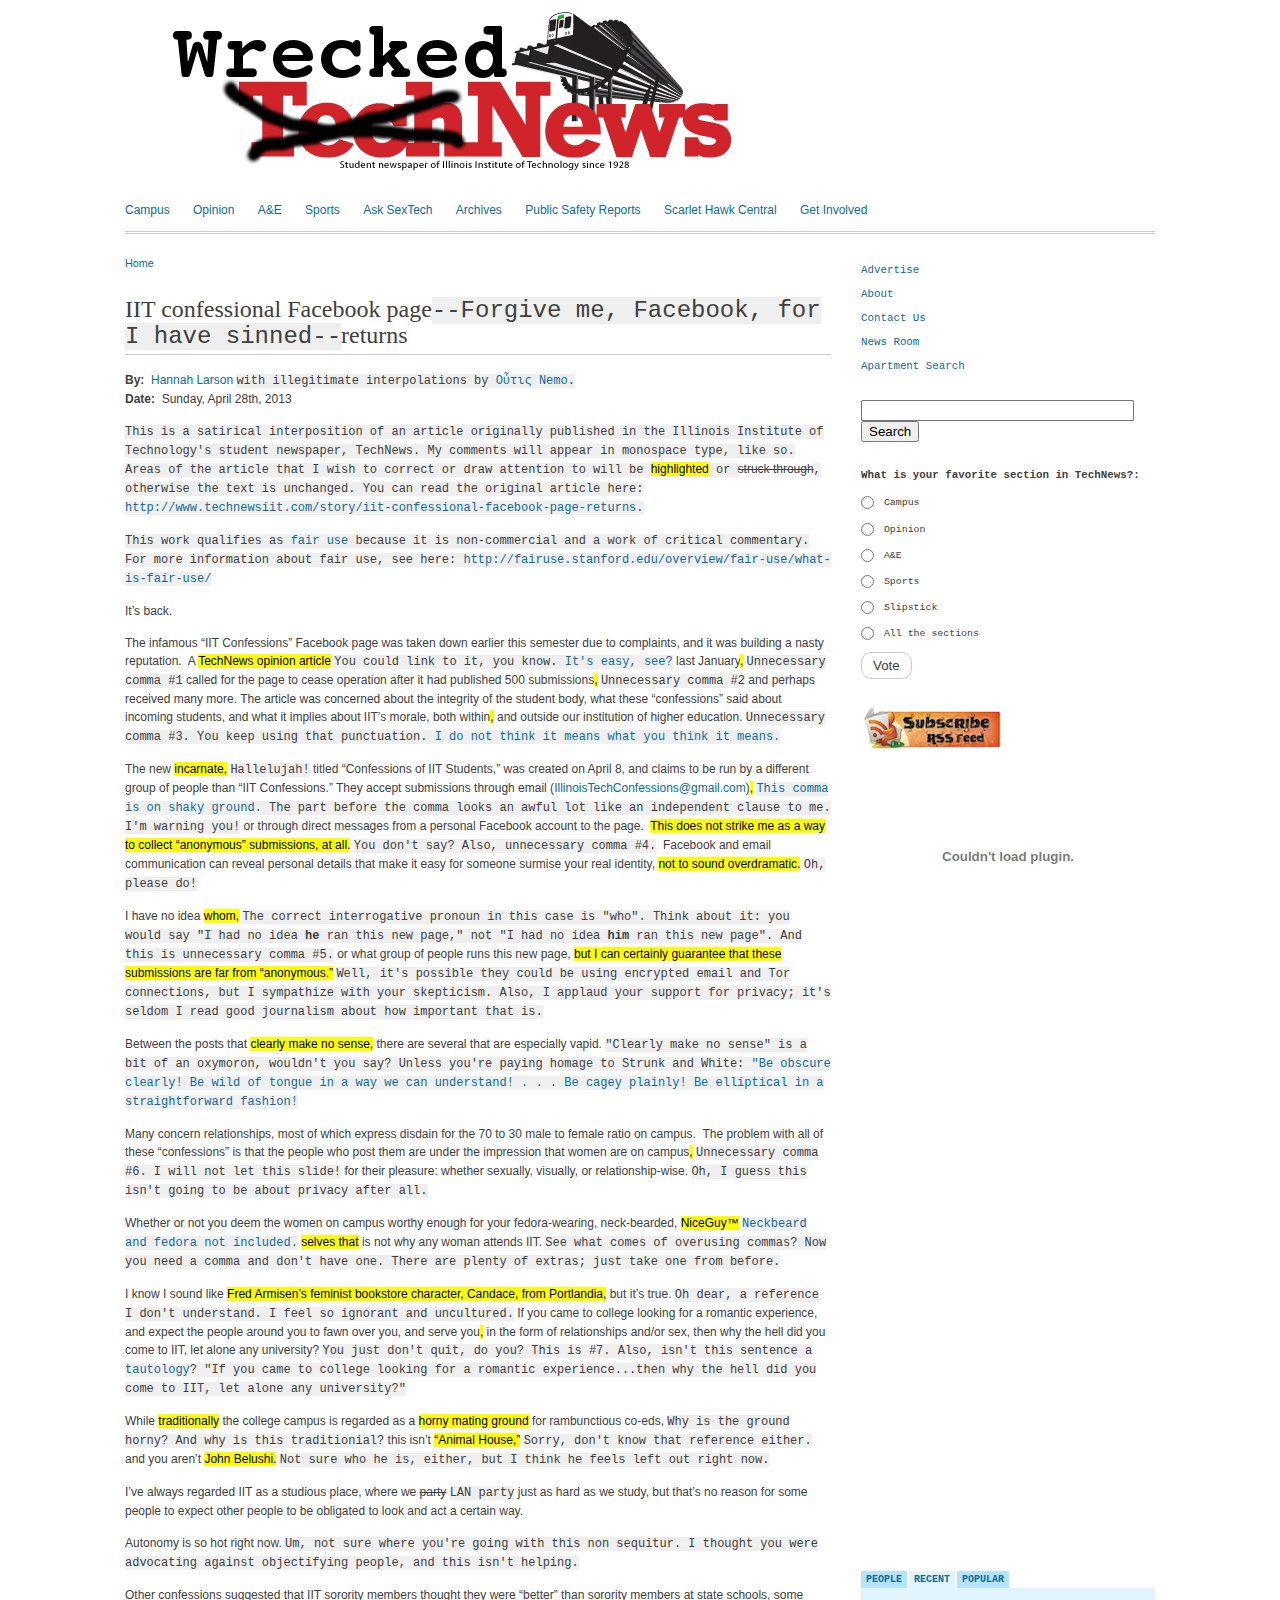
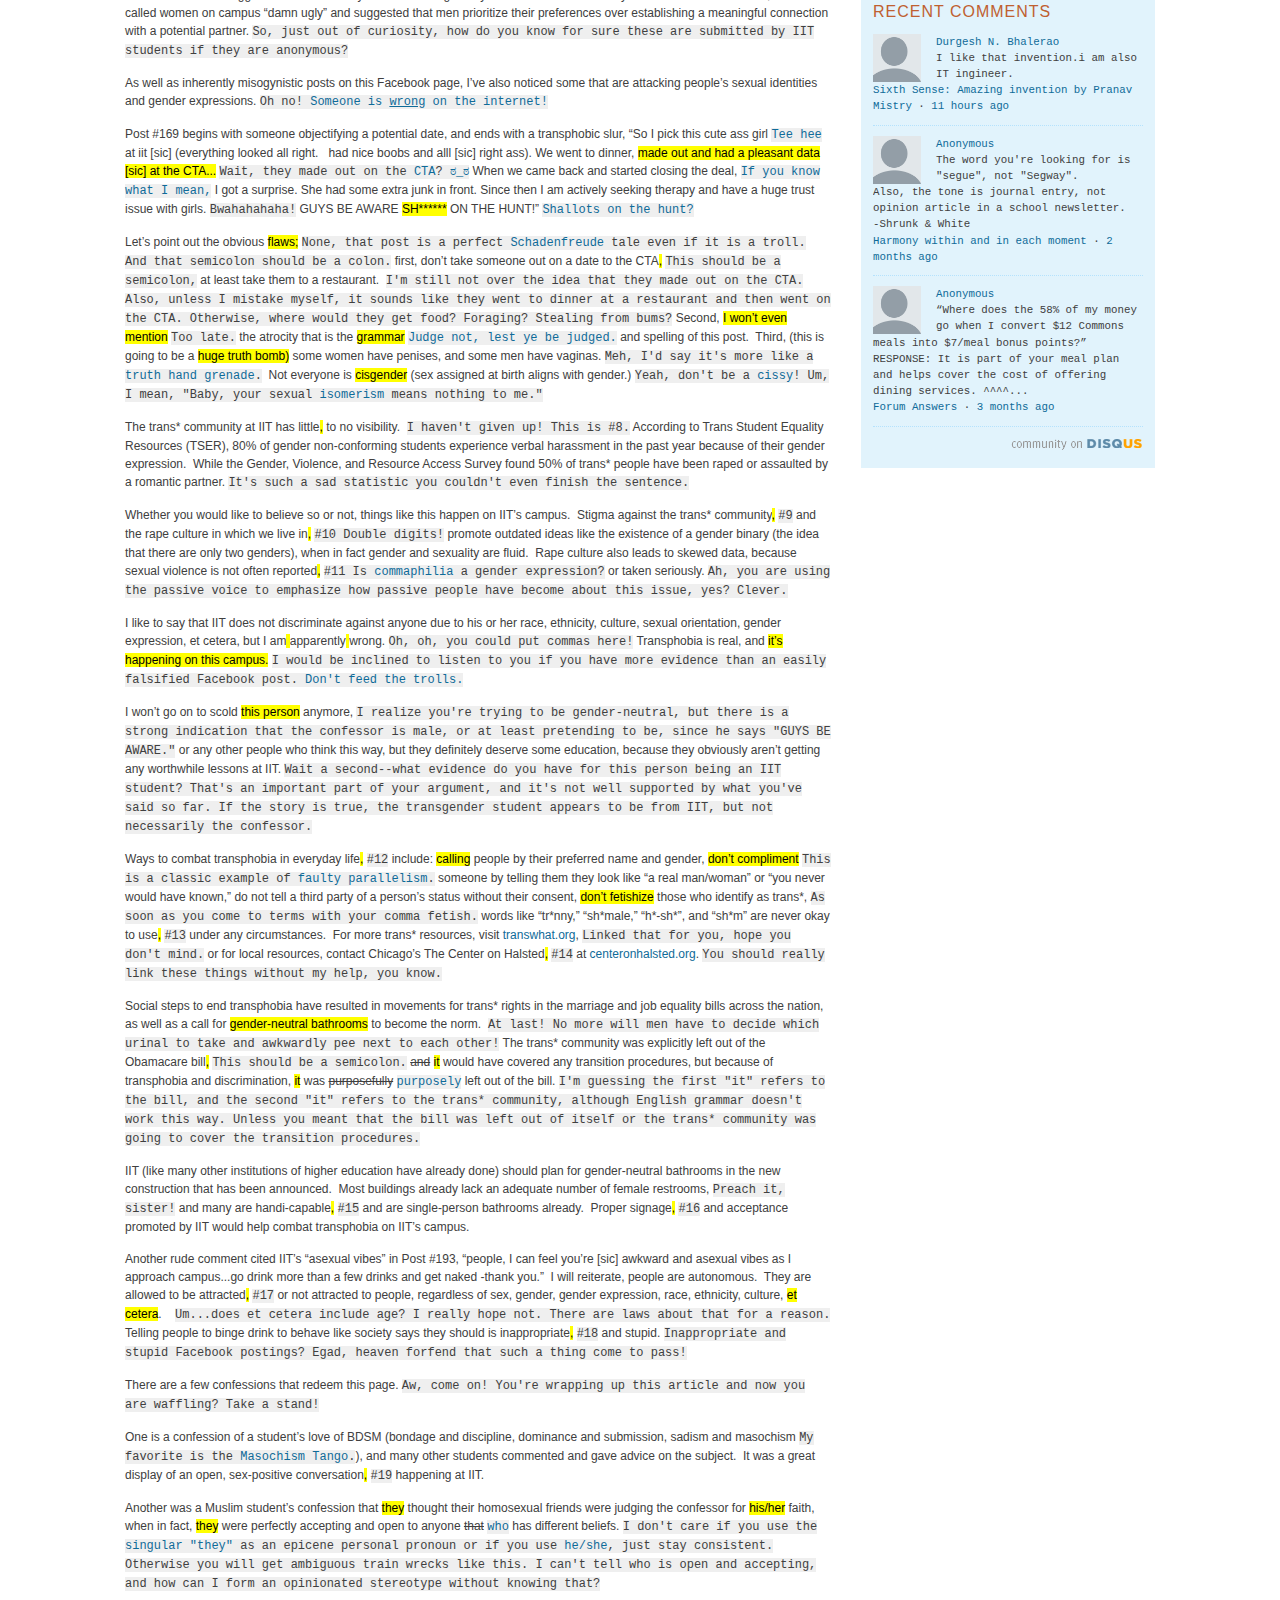
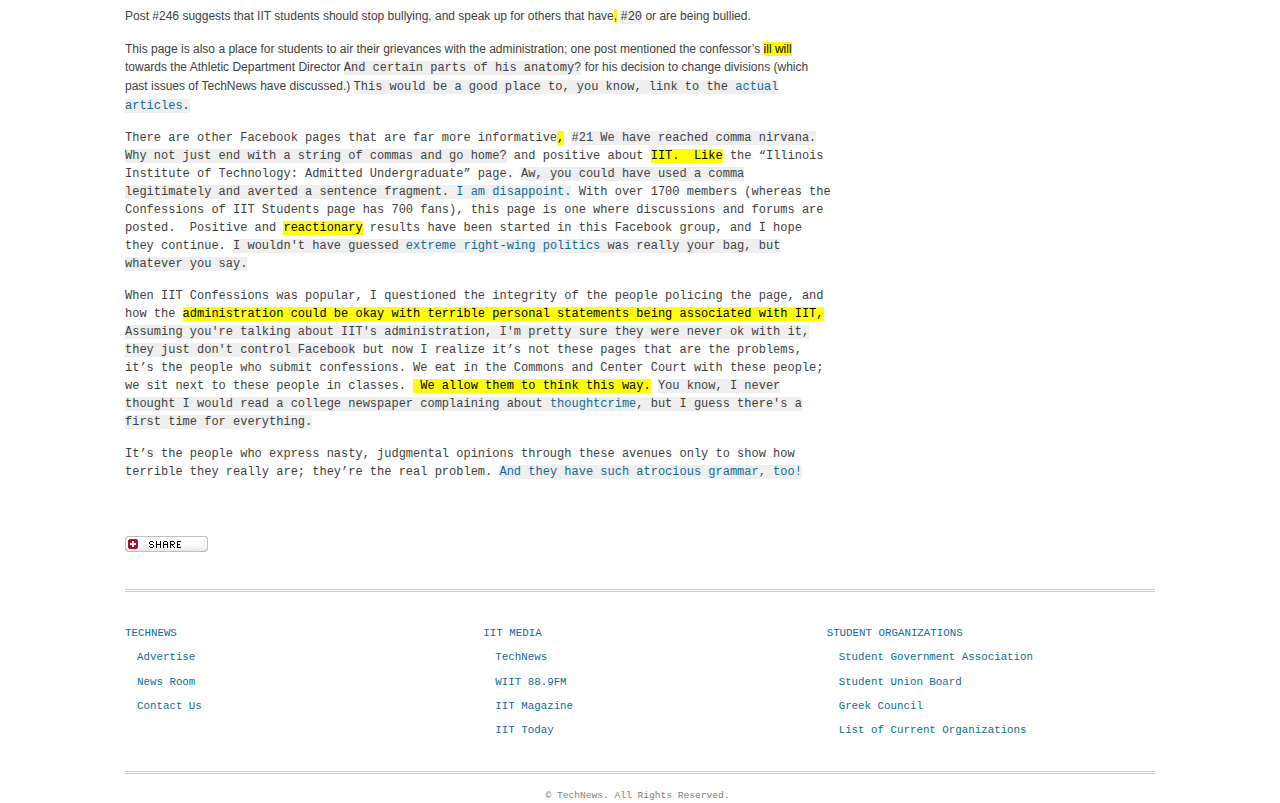
==== index.html @ a875555e "Changed html file title to index.html" ====
<!DOCTYPE html PUBLIC "-//W3C//DTD XHTML 1.0 Strict//EN" "http://www.w3.org/TR/xhtml1/DTD/xhtml1-strict.dtd">
<html class="js" xmlns="http://www.w3.org/1999/xhtml" xml:lang="en" dir="ltr" lang="en"><head>
<meta http-equiv="Content-Type" content="text/html; charset=UTF-8">
  <meta http-equiv="Content-Type" content="text/html; charset=UTF-8">
<meta name="Generator" content="ProsePoint">
<link rel="shortcut icon" href="tarski_favicon_1.png" type="image/x-icon">
  <title>IIT confessional Facebook page--Forgive me, Facebook, for I have sinned--returns | TechNews</title>
  <link type="text/css" rel="stylesheet" media="all" href="IIT%20confessional%20Facebook%20page%20returns%20%7C%20TechNews_files/reset.css">
  <link type="text/css" rel="stylesheet" media="all" href="IIT%20confessional%20Facebook%20page%20returns%20%7C%20TechNews_files/css_50f32ab5a71eb4689eb0b2d99bb1cc4f.css">
<link type="text/css" rel="stylesheet" media="print" href="IIT%20confessional%20Facebook%20page%20returns%20%7C%20TechNews_files/css_283ae2c595a7098340499dfb0616743c.css">
  <style type="text/css" media="all">html { font-size: 12px; } #header, #header-menu, #main, #footer { width: 100%; min-width: 1000px; max-width: 1030px;} code{font-size:11}</style>
  <!--[if lte IE 8]>
  <link type="text/css" rel="stylesheet" href="/themes/tarski/ie8.css" media="all" />
  <![endif]-->

  <!--[if lte IE 7]>
  <link type="text/css" rel="stylesheet" href="/themes/tarski/ie7.css" media="all" />
  <![endif]-->
  </head>
<body class="not-front not-logged-in page-node node-type-story  one-sidebar none cron-check-processed">

  <div id="skip-link">
      <a href="#main-content">Skip to main content</a>
  </div>
<div id="header-wrapper"><div id="header"><a href="http://www.technewsiit.com/"><img src="IIT%20confessional%20Facebook%20page%20returns%20%7C%20TechNews_files/TechNews.png"></a></div></div>
  
      <div id="header-menu">
      <div id="block-menu-primary-links" class="block block-menu">
  <div class="inner">
  

    <div class="content">
      <ul class="menu"><li class="leaf first"><a href="http://www.technewsiit.com/news/campus" title="Campus News">Campus</a></li>
<li class="leaf"><a href="http://www.technewsiit.com/news/opinion" title="Opinion">Opinion</a></li>
<li class="leaf"><a href="http://www.technewsiit.com/news/ae" title="Arts &amp; Entertainment News">A&amp;E</a></li>
<li class="leaf"><a href="http://www.technewsiit.com/news/sports" title="Sports News">Sports</a></li>
<li class="leaf"><a href="http://www.technewsiit.com/ask-sextech" title="">Ask SexTech</a></li>
<li class="leaf"><a href="http://www.technewsiit.com/archives" title="Archives">Archives</a></li>
<li class="leaf"><a href="http://blogs.iit.edu/public_safety/" title="">Public Safety Reports</a></li>
<li class="leaf"><a href="http://shc.iit.edu/" title="">Scarlet Hawk Central</a></li>
<li class="leaf last"><a href="http://www.technewsiit.com/get-involved" title="">Get Involved</a></li>
</ul>    </div>
  </div>
</div>
    </div>
  

  <div id="main-wrapper">
    <div id="main">

      <div id="main-columns" class="clearfix">
        
<div id="content-wrapper">
  <div id="content" class="first">
    <div id="breadcrumb"><div class="breadcrumb"><a href="http://www.technewsiit.com/">Home</a></div></div>        
    <a id="main-content"></a>
    

    
        <div id="block-adsense_managed-0" class="block block-adsense_managed">
  <div class="inner">
  

    <div class="content">
      <div style="text-align:left"><div class="adsense adsense_managed">
</div></div>    </div>
  </div>
</div>
    <div id="node-3704" class="node">

  <div class="node-header">

          <h1 class="node-title">IIT confessional Facebook page<code>--Forgive me, Facebook, for I have sinned--</code>returns</h1>
        
    
  </div> <!-- /.node-header -->

  <div class="content">
        <!-- google_ad_section_start --><div class="field field-type-nodereference field-field-source">
    <div class="field-items">
            <div class="field-item odd">
                      <div class="field-label-inline-first">
              By:&nbsp;</div>
                    <a href="http://www.technewsiit.com/source/hannah-larson">Hannah Larson</a> <code>with illegitimate interpolations by <a href="http://en.wikipedia.org/wiki/Outis">Οὖτις</a> <a href="http://en.wikipedia.org/wiki/Nemo">Nemo</a>.</code></div>
        </div>
</div>
<div class="field field-type-date field-field-date">
    <div class="field-items">
            <div class="field-item odd">
                      <div class="field-label-inline-first">
              Date:&nbsp;</div>
                    <span class="date-display-single">Sunday, April 28th, 2013</span>        </div>
        </div>
</div>
<p class="p1"><span class="s1"><code>This is a satirical interposition of an article originally published in the Illinois Institute of Technology's student newspaper, TechNews. My comments will appear in monospace type, like so. Areas of the article that I wish to correct or draw attention to will be </code><mark>highlighted</mark><code> or </code><del>struck through</del><code>, otherwise the text is unchanged.  You can read the original article here: <a href="http://www.technewsiit.com/story/iit-confessional-facebook-page-returns">http://www.technewsiit.com/story/iit-confessional-facebook-page-returns</a>.</code></span></p>
<p class="p1"><span class="s1"><code>This work qualifies as <a href="http://www.copyright.gov/fls/fl102.html">fair use</a> because it is non-commercial and a work of critical commentary. For more information about fair use, see here: <a href="http://fairuse.stanford.edu/overview/fair-use/what-is-fair-use/">http://fairuse.stanford.edu/overview/fair-use/what-is-fair-use/</a></code></span></p>
<p class="p1"><span class="s1">It’s back.</span></p>
<p class="p1"><span class="s1">The infamous “IIT Confessions” Facebook 
page was taken down earlier this semester due to complaints, and it was 
building a nasty reputation.&nbsp; A <mark>TechNews opinion article</mark> <code>You could link to it, you know.  <a href="http://technewsiit.com/story/what-i-learned-iit-confessions">It's easy, see?</a></code> last 
January<mark>,</mark> <code>Unnecessary comma #1</code> called for the page to cease operation after it had published 
500 submissions<mark>,</mark> <code>Unnecessary comma #2</code> and perhaps received many more.  The article was 
concerned about the integrity of the student body, what these 
“confessions” said about incoming students, and what it implies about 
IIT’s morale, both within<mark>,</mark> and outside our institution of higher 
education. <code>Unnecessary comma #3. You keep using that punctuation. <a href="http://knowyourmeme.com/memes/you-keep-using-that-word-i-do-not-think-it-means-what-you-think-it-means">I do not think it means what you think it means.</a></code></span></p>
<p class="p1"><span class="s1">The new <mark>incarnate,</mark> <code>Hallelujah!</code> titled “Confessions of
 IIT Students,” was created on April 8, and claims to be run by a 
different group of people than “IIT Confessions.” They accept 
submissions through email (<a href="mailto:IllinoisTechConfessions@gmail.com"><span class="s2">IllinoisTechConfessions@gmail.com</span></a>)<mark>,</mark> <code><a href="http://www.chompchomp.com/terms/coordinatingconjunction.htm">This comma is on shaky ground.</a> The part before the comma looks an awful lot like an independent clause to me. I'm warning you!</code>
 or through direct messages from a personal Facebook account to the 
page.&nbsp; <mark>This does not strike me as a way to collect “anonymous” 
submissions, at all.</mark> <code>You don't say? Also, unnecessary comma #4.</code>&nbsp; Facebook and email communication can reveal 
personal details that make it easy for someone surmise your real 
identity, <mark>not to sound overdramatic.</mark> <code>Oh, please do!</code></span></p>
<p class="p1"><span class="s1">I have no idea <mark>whom,</mark> <code>The correct interrogative pronoun in this case is "who". Think about it: you would say "I had no idea <b>he</b> ran this new page," not "I had no idea <b>him</b> ran this new page". And this is unnecessary comma #5.</code> or what group of 
people runs this new page, <mark>but I can certainly guarantee that these 
submissions are far from “anonymous.”</mark> <code>Well, it's possible they could be using encrypted email and Tor connections, but I sympathize with your skepticism. Also, I applaud your support for privacy; it's seldom I read good journalism about how important that is.</code></span></p>
<p class="p1"><span class="s1">Between the posts that <mark>clearly make no sense,</mark> there are several that are especially vapid.
<code>"Clearly make no sense" is a bit of an oxymoron, wouldn't you say? Unless you're paying homage to Strunk and White: <a href="http://www.npr.org/templates/story/story.php?storyId=103140512">"Be obscure clearly! Be wild of tongue in a way we can understand! . . . Be cagey plainly! Be elliptical in a straightforward fashion!</a></code>
</span></p>
<p class="p1"><span class="s1">Many concern relationships, most of which
 express disdain for the 70 to 30 male to female ratio on campus.&nbsp; 
The problem with all of these “confessions” is that the people who post 
them are under the impression that women are on campus<mark>,</mark> <code>Unnecessary comma #6. I will not let this slide!</code> for their 
pleasure: whether sexually, visually, or relationship-wise.</mark> <code>Oh, I guess this isn't going to be about privacy after all.</code></span></p>
<p class="p1"><span class="s1">Whether or not you deem the women on 
campus worthy enough for your fedora-wearing, neck-bearded, <mark>NiceGuy™</mark> <code><a href="http://tmsearch.uspto.gov/ImageAgent/ImageAgentProxy?getImage=85916484">Neckbeard and fedora not included.</a></code>
<mark>selves that</mark> is not why any woman attends IIT. <code>See what comes of overusing commas? Now you need a comma and don't have one. There are plenty of extras; just take one from before.</code> </span></p>
<p class="p1"><span class="s1">I know I sound like <mark>Fred Armisen’s 
feminist bookstore character, Candace, from Portlandia,</mark> but it’s 
true.&nbsp;<code>Oh dear, a reference I don't understand. I feel so ignorant and uncultured.</code> If you came to college looking for a romantic experience, 
and expect the people around you to fawn over you, and serve you<mark>,</mark>  in the
 form of relationships and/or sex, then why the hell did you come to 
IIT, let alone any university? <code>You just don't quit, do you? This is #7. Also, isn't this sentence a <a href="https://en.wikipedia.org/wiki/Tautology_(grammar)">tautology</a>? "If you came to college looking for a romantic experience...then why the hell did you come to IIT, let alone any university?"</code></span></p>
<p class="p1"><span class="s1">While <mark>traditionally</mark> the college campus is
 regarded as a <mark>horny mating ground</mark> for rambunctious co-eds, <code>Why is the ground horny? And why is this traditionial?</code>  this isn’t 
<mark>“Animal House,”</mark> <code>Sorry, don't know that reference either.</code> and you aren’t <mark>John Belushi.</mark> <code>Not sure who he is, either, but I think he feels left out right now.</code></span></p>
<p class="p1"><span class="s1">I’ve always regarded IIT as a studious 
place, where we <del>party</del> <code>LAN party</code> just as hard as we study, but that’s no reason for
 some people to expect other people to be obligated to look and act a 
certain way.</span></p>
<p class="p1"><span class="s1">Autonomy is so hot right now. <code>Um, not sure where you're going with this non sequitur. I thought you were advocating against objectifying people, and this isn't  helping.</code></span></p>
<p class="p1"><span class="s1">Other confessions suggested that IIT 
sorority members thought they were “better” than sorority members at 
state schools, some called women on campus “damn ugly” and suggested 
that men prioritize their preferences over establishing a meaningful 
connection with a potential partner. <code>So, just out of curiosity, how do you know for sure these are submitted by IIT students if they are anonymous?</code></span></p>
<p class="p1"><span class="s1">As well as inherently misogynistic posts 
on this Facebook page, I’ve also noticed some that are attacking 
people’s sexual identities and gender expressions. <code>Oh no! <a href="http://xkcd.com/386/">Someone is <u>wrong</u> on the internet!</a></code></span></p>
<p class="p1"><span class="s1">Post #169 begins with someone 
objectifying a potential date, and ends with a transphobic slur, “So I 
pick this cute ass girl <code><a href="http://xkcd.com/37/">Tee hee</a></code> at iit [sic] (everything looked all right. 
&nbsp; had nice boobs and alll [sic] right ass). We went to dinner, <mark>made
 out and had a pleasant data [sic] at the CTA...</mark> <code>Wait, they made out on the <a href="http://www.transitchicago.com/">CTA</a>? <a href="http://knowyourmeme.com/memes/%E0%B2%A0_%E0%B2%A0-look-of-disapproval">ಠ_ಠ</a></code> When we came back and 
started closing the deal, <code><a href="http://knowyourmeme.com/memes/if-you-know-what-i-mean">If you know what I mean,</a></code> I got a surprise. She had some extra junk in 
front. Since then I am actively seeking therapy and have a huge trust 
issue with girls. <code>Bwahahahaha!</code> GUYS BE AWARE <mark>SH******</mark> ON THE HUNT!” <code><a href="shallots-on-the-hunt.jpg">Shallots on the hunt?</a></code></span></p>
<p class="p1"><span class="s1">Let’s point out the obvious <mark>flaws;</mark> <code>None, that post is a perfect <a href="https://en.wikipedia.org/wiki/Schadenfreude">Schadenfreude</a> tale even if it is a troll. And that semicolon should be a colon.</code> first,
 don’t take someone out on a date to the CTA<mark>,</mark> <code>This should be a semicolon,</code> at least take them to a 
restaurant.&nbsp; <code>I'm still not over the idea that they made out on the CTA.  Also, unless I mistake myself, it sounds like they went to dinner at a restaurant and then went on the CTA. Otherwise, where would they get food? Foraging? Stealing from bums?</code> Second, <mark>I won’t even mention</mark> <code>Too late.</code> the atrocity that is the 
<mark>grammar</mark> <code><a href="http://www.biblegateway.com/passage/?search=Matthew+7%3A1-3&version=KJV">Judge not, lest ye be judged.</a></code> and spelling of this post.&nbsp; Third, (this is going to be a 
<mark>huge truth bomb)</mark>  some women have penises, and some men have 
vaginas. <code>Meh, I'd say it's more like a <a href="http://www.clubi.ie/exalted/holyhand.htm">truth hand grenade</a>.</code>&nbsp; Not everyone is <mark>cisgender</mark> (sex assigned at birth aligns 
with gender.) <code>Yeah, don't be a <a href="http://www.thefreedictionary.com/cissy">cissy</a>! Um, I mean, "Baby, your sexual <a href="https://en.wikipedia.org/wiki/Cis%E2%80%93trans_isomerism">isomerism</a> means nothing to me."</code></span></p>
<p class="p1"><span class="s1">The trans* community at IIT has little<mark>,</mark> 
to no visibility.&nbsp; <code>I haven't given up! This is #8.</code> According to Trans Student Equality Resources 
(TSER), 80% of gender non-conforming students experience verbal 
harassment in the past year because of their gender expression.&nbsp; 
While the Gender, Violence, and Resource Access Survey found 50% of 
trans* people have been raped or assaulted by a romantic partner. <code>It's such a sad statistic you couldn't even finish the sentence.</code></span></p>
<p class="p1"><span class="s1">Whether you would like to believe so or 
not, things like this happen on IIT’s campus.&nbsp; Stigma against the 
trans* community<mark>,</mark> <code>#9</code> and the rape culture in which we live in<mark>,</mark> <code>#10 Double digits!</code> promote 
outdated ideas like the existence of a gender binary (the idea that 
there are only two genders), when in fact gender and sexuality are 
fluid.&nbsp; Rape culture also leads to skewed data, because sexual 
violence is not often reported<mark>,</mark> <code>#11 Is <a href="http://books.google.co.in/books?id=c3ETv37GqfcC&lpg=PA69&ots=TrY6J4sLl-&dq=commaphilia%20eats%2C%20shoots%2C%20and%20leaves&pg=PA69#v=onepage&q=commaphilia&f=false">commaphilia</a> a gender expression?</code> or taken seriously. <code>Ah, you are using the passive voice to emphasize how passive people have become about this issue, yes? Clever.</code></span></p>
<p class="p1"><span class="s1">I like to say that IIT does not 
discriminate against anyone due to his or her race, ethnicity, culture, 
sexual orientation, gender expression, et cetera, but I am<mark> </mark>apparently<mark> </mark>wrong.&nbsp;<code>Oh, oh, you could put commas here!</code>
Transphobia is real, and <mark>it’s happening on this campus.</mark> <code>I would be inclined to listen to you if you have more evidence than an easily falsified Facebook post. <a href="http://www.urbandictionary.com/define.php?term=feeding%20the%20trolls&defid=932451">Don't feed the trolls.</a></code></span></p>
<p class="p1"><span class="s1">I won’t go on to scold <mark>this person</mark> anymore, <code>I realize you're trying to be gender-neutral, but there is a strong indication that the confessor is male, or at least pretending to be, since he says "GUYS BE AWARE."</code>
or any other people who think this way, but they definitely 
deserve some education, because they obviously aren’t getting any 
worthwhile lessons at IIT. <code>Wait a second--what evidence do you have for this person being an IIT student? That's an important part of your argument, and it's not well supported by what you've said so far. If the story is true, the transgender student appears to be from IIT, but not necessarily the confessor.</code></span></p>
<p class="p1"><span class="s1">Ways to combat transphobia in everyday 
life<mark>,</mark> <code>#12</code> include: <mark>calling</mark> people by their preferred name and gender, <mark>don’t 
compliment</mark> <code>This is a classic example of <a href="https://en.wikipedia.org/wiki/Parallelism_(grammar)">faulty parallelism</a>.</code> someone by telling them they look like “a real man/woman” or 
“you never would have known,” do not tell a third party of a person’s 
status without their consent, <mark>don’t fetishize</mark>  those who identify as trans*, <code>As soon as you come to terms with your comma fetish.</code>
words like “tr*nny,” “sh*male,” “h*-sh*”, and “sh*m” are never 
okay to use<mark>,</mark> <code>#13</code> under any circumstances.&nbsp; For more trans* resources, 
visit <a href=http://transwhat.org/>transwhat.org</a>, <code>Linked that for you, hope you don't mind.</code> or for local resources, contact Chicago’s The 
Center on Halsted<mark>,</mark> <code>#14</code> at <a href="http://centeronhalsted.org/">centeronhalsted.org</a>. <code>You should really link these things without my help, you know.</code></span></p>
<p class="p1"><span class="s1">Social steps to end transphobia have 
resulted in movements for trans* rights in the marriage and job equality
 bills across the nation, as well as a call for <mark>gender-neutral bathrooms</mark>
 to become the norm.&nbsp; <code>At last! No more will men have to decide which urinal to take and awkwardly pee next to each other!</code> The trans* community was explicitly left out 
of the Obamacare bill<mark>,</mark> <code>This should be a semicolon.</code> <del>and</del> <mark>it</mark> would have covered any transition 
procedures, but because of transphobia and discrimination, <mark>it</mark> was 
<del>purposefully</del> <code><a href="http://www.quickanddirtytips.com/education/grammar/purposely-versus-purposefully?page=all">purposely</a></code> left out of the bill. <code>I'm guessing the first "it" refers to the bill, and the second "it" refers to the trans* community, although English grammar doesn't work this way. Unless you meant that the bill was left out of itself or the trans* community was going to cover the transition procedures.</code></span></p>
<p class="p1"><span class="s1">IIT (like many other institutions of 
higher education have already done) should plan for gender-neutral 
bathrooms in the new construction that has been announced.&nbsp; Most 
buildings already lack an adequate number of female restrooms, <code>Preach it, sister!</code> and many 
are handi-capable<mark>,</mark> <code>#15</code> and are single-person bathrooms already.&nbsp; Proper
 signage<mark>,</mark> <code>#16</code> and acceptance promoted by IIT would help combat transphobia 
on IIT’s campus.</span></p>
<p class="p1"><span class="s1">Another rude comment cited IIT’s “asexual
 vibes” in Post #193, “people, I can feel you’re [sic] awkward and 
asexual vibes as I approach campus...go drink more than a few drinks and
 get naked -thank you.”&nbsp; I will reiterate, people are 
autonomous.&nbsp; They are allowed to be attracted<mark>,</mark> <code>#17</code> or not attracted to 
people, regardless of sex, gender, gender expression, race, ethnicity, 
culture, <mark>et cetera</mark>.&nbsp; &nbsp; <code>Um...does et cetera include age? I really hope not. There are laws about that for a reason.</code> Telling people to binge drink to behave
 like society says they should is inappropriate<mark>,</mark> <code>#18</code> and stupid. <code>Inappropriate and stupid Facebook postings? Egad, heaven forfend that such a thing come to pass!</code></span></p>
<p class="p1"><span class="s1">There are a few confessions that redeem this page. <code>Aw, come on! You're wrapping up this article and now you are waffling? Take a stand!</code></span></p>
<p class="p1"><span class="s1">One is a confession of a student’s love 
of BDSM (bondage and discipline, dominance and submission, sadism and 
masochism <code>My favorite is the <a href="http://www.youtube.com/watch?v=TytGOeiW0aE">Masochism Tango</a>.</code>), and many other students commented and gave advice on the 
subject.&nbsp; It was a great display of an open, sex-positive 
conversation<mark>,</mark> <code>#19</code> happening at IIT. </span></p>
<p class="p1"><span class="s1">Another was a Muslim student’s confession
 that <mark>they</mark> thought their homosexual friends were judging the confessor 
for <mark>his/her</mark> faith, when in fact, <mark>they</mark> were perfectly accepting and open 
to anyone <del>that</del> <code><a href="http://english.stackexchange.com/questions/427/should-you-use-who-or-that-when-talking-about-multiple-people-doing-somethin">who</a></code> has different beliefs. <code>I don't care if you use the <a href="http://en.wikipedia.org/wiki/Singular_they">singular "they"</a> as an epicene personal pronoun or if you use <a href="http://en.wikipedia.org/wiki/Gender-specific_and_gender-neutral_pronouns#He_or_she.2C_.28s.29he.2C_etc.">he/she</a>, just stay consistent. Otherwise you will get ambiguous train wrecks like this. I can't tell who is open and accepting, and how can I form an opinionated stereotype without knowing that?</code></span></p>
<p class="p1"><span class="s1">Post #246 suggests that IIT students should stop bullying, and speak up for others that have<mark>,</mark> <code>#20</code> or are being bullied.</span></p>
<p class="p1"><span class="s1">This page is also a place for students to
 air their grievances with the administration; one post mentioned the 
confessor’s <mark>ill will</mark>  towards the Athletic Department Director <code>And certain parts of his anatomy?</code> for his 
decision to change divisions (which past issues of TechNews have 
discussed.) <code>This would be a good place to, you know, link to the <a href="http://www.technewsiit.com/story/president-provost-open-forum">actual</a> <a href="http://technewsiit.com/story/president-provost-forum-focuses-budgetary-concerns">articles</a>.</span></p>
<p class="p1"><span class="s1">There are other Facebook pages that are 
far more informative<mark>,</mark> <code>#21 We have reached comma nirvana. Why not just end with a string of commas and go home?</code> and positive about <mark>IIT.&nbsp; Like</mark>  the “Illinois 
Institute of Technology: Admitted Undergraduate” page.&nbsp;<code>Aw, you could have used a comma legitimately and averted a sentence fragment. <a href="http://knowyourmeme.com/memes/son-i-am-disappoint">I am disappoint.</a></code> With over 
1700 members (whereas the Confessions of IIT Students page has 700 
fans), this page is one where discussions and forums are posted.&nbsp; 
Positive and <mark>reactionary</mark> results have been started in this Facebook 
group, and I hope they continue. <code>I wouldn't have guessed <a href="http://www.wordnik.com/words/reactionary">extreme right-wing politics</a> was really your bag, but whatever you say.</code></span></p>
<p class="p1"><span class="s1">When IIT Confessions was popular, I 
questioned the integrity of the people policing the page, and how the 
<mark>administration could be okay with  terrible personal statements being 
associated with IIT,</mark> <code>Assuming you're talking about IIT's administration, I'm pretty sure they were never ok with it, they just don't control Facebook</code>
but now I realize it’s not these pages that are the
 problems, it’s the people who submit confessions. </span>We eat in the 
Commons and Center Court with these people; we sit next to these people 
in classes. <mark>&nbsp;We allow them to think this way.</mark> <code>You know, I never thought I would read a college newspaper complaining about <a href="http://en.wikipedia.org/wiki/Thoughtcrime">thoughtcrime</a>, but I guess there's a first time for everything.</code></p>
<p class="p1"><span class="s1">It’s the people who express nasty, 
judgmental opinions through these avenues only to show how terrible they
 really are; they’re the real problem. <code><a href="http://www.chesterton.org/discover-chesterton/frequently-asked-questions/wrong-with-world/">And they have such atrocious grammar, too!</a></code></span></p>
<div><span class="s1"><br></span></div><!-- google_ad_section_end -->  </div>

  <div class="links-wrapper">
  <br>
    <ul class="links inline"><li class="addtoany first last"><span>
		<a class="da2a_button" href="http://www.addtoany.com/share_save?linkurl=http%3A%2F%2Fwww.technewsiit.com%2Fstory%2Fiit-confessional-facebook-page-returns&amp;linkname=IIT%20confessional%20Facebook%20page%20returns" id="da2a_1"><img src="IIT%20confessional%20Facebook%20page%20returns%20%7C%20TechNews_files/share.png" alt="Share this"></a>
		</span></li>
</ul>  </div>

</div>
    <div id="block-adsense_managed-5" class="block block-adsense_managed">
  <div class="inner">
  

    <div class="content">
      <div style="text-align:left"><div class="adsense adsense_managed">
</div></div>    </div>
  </div>
</div>
  </div> <!-- /#content -->
</div> <!-- /#content-wrapper -->




    <div id="sidebar-second-wrapper">
    <div id="sidebar-second" class=" last">
      <div id="block-menu-secondary-links" class="block block-menu">
  <div class="inner">
  

    <div class="content">
      <ul class="menu"><li class="leaf first"><a href="http://www.technewsiit.com/advertising" title="">Advertise</a></li>
<li class="leaf"><a href="http://www.technewsiit.com/about">About</a></li>
<li class="leaf"><a href="http://www.technewsiit.com/contact-us" title="">Contact Us</a></li>
<li class="leaf"><a href="http://www.technewsiit.com/news-room" title="">News Room</a></li>
<li class="leaf last"><a href="http://www.technewsiit.com/apartment-search" title="Apartment Search">Apartment Search</a></li>
</ul>    </div>
  </div>
</div>
<div id="block-adsense_cse-0" class="block block-adsense_cse">
  <div class="inner">
  

    <div class="content">
<form action="http://www.technewsiit.com/adsense/cse" id="cse-search-box">
  <div>
    <input name="cx" value="partner-pub-9786677170436901:3096900023" type="hidden">
    <input name="cof" value="FORID:11" type="hidden">
    <input name="ie" value="UTF-8" type="hidden">
    <input name="as_q" size="31" type="text">
    <input name="sa" value="Search" type="submit">
  </div>
</form>
  </div>
  </div>
</div>
<div id="block-poll-0" class="block block-poll">
  <div class="inner">
  

    <div class="content">
      <form action="/story/iit-confessional-facebook-page-returns" accept-charset="UTF-8" method="post" id="poll-view-voting">
<div><div class="poll">
  <div class="vote-form">
    <div class="choices">
              <div class="title">What is your favorite section in TechNews?:</div>
            <div class="form-radios"><div class="form-item" id="edit-choice-0-wrapper">
 <label class="option" for="edit-choice-0"><input id="edit-choice-0" name="choice" value="0" class="form-radio" type="radio"> Campus</label>
</div>
<div class="form-item" id="edit-choice-1-wrapper">
 <label class="option" for="edit-choice-1"><input id="edit-choice-1" name="choice" value="1" class="form-radio" type="radio"> Opinion</label>
</div>
<div class="form-item" id="edit-choice-2-wrapper">
 <label class="option" for="edit-choice-2"><input id="edit-choice-2" name="choice" value="2" class="form-radio" type="radio"> A&amp;E</label>
</div>
<div class="form-item" id="edit-choice-3-wrapper">
 <label class="option" for="edit-choice-3"><input id="edit-choice-3" name="choice" value="3" class="form-radio" type="radio"> Sports</label>
</div>
<div class="form-item" id="edit-choice-4-wrapper">
 <label class="option" for="edit-choice-4"><input id="edit-choice-4" name="choice" value="4" class="form-radio" type="radio"> Slipstick</label>
</div>
<div class="form-item" id="edit-choice-5-wrapper">
 <label class="option" for="edit-choice-5"><input id="edit-choice-5" name="choice" value="5" class="form-radio" type="radio"> All the sections</label>
</div>
</div>    </div>
    <input name="op" id="edit-vote" value="Vote" class="form-submit" type="submit">
  </div>
    <input name="form_build_id" id="form-77473757d7d0776766db8325d9663584" value="form-77473757d7d0776766db8325d9663584" type="hidden">
<input name="form_id" id="edit-poll-view-voting" value="poll_view_voting" type="hidden">
</div>

</div></form>
    </div>
  </div>
</div>
<div id="block-block-3" class="block block-block">
  <div class="inner">
  

    <div class="content">
      <p align="left"><a href="http://www.technewsiit.com/feed/rss"><img src="IIT%20confessional%20Facebook%20page%20returns%20%7C%20TechNews_files/rss.png" alt=""></a></p>    </div>
  </div>
</div>
<div id="block-block-6" class="block block-block">
  <div class="inner">
  

    <div class="content">
      <object style="width:200px;height:240px"><param name="movie" value="http://static.issuu.com/webembed/viewers/style1/v1/IssuuViewer.swf?mode=embed;viewMode=presentation&amp;&amp;folderId=064c6521-dd25-445b-a06a-8277255582a3&amp;layout=http%3A%2F%2Fskin.issuu.com%2Fv%2Flight%2Flayout.xml"><param name="allowFullScreen" value="true"><embed src="IIT%20confessional%20Facebook%20page%20returns%20%7C%20TechNews_files/IssuuViewer.swf" type="application/x-shockwave-flash" allowfullscreen="true" style="width:100%;height:100%" flashvars="mode=embed&amp;viewMode=presentation&amp;folderId=064c6521-dd25-445b-a06a-8277255582a3&amp;layout=http%3A%2F%2Fskin.issuu.com%2Fv%2Flight%2Flayout.xml"></object>    </div>
  </div>
</div>
<div id="block-block-1" class="block block-block">
  <div class="inner">
  

    <div class="content">
      <iframe class="gxykptzbgtxvvryuebgd" src="IIT%20confessional%20Facebook%20page%20returns%20%7C%20TechNews_files/likebox.html" style="border:none; overflow:hidden; width:200px; height:580px;" allowtransparency="true" frameborder="0" scrolling="yes"></iframe>    </div>
  </div>
</div>
<div id="block-disqus-disqus_combination_widget" class="block block-disqus">
  <div class="inner">
  

    <div class="content">
       <style type="text/css" media="screen">	 #dsq-combo-widget ul,	 #dsq-combo-widget li,	 #dsq-combo-widget ol,	 #dsq-combo-widget div,	 #dsq-combo-widget p,	 #dsq-combo-widget a,	 #dsq-combo-widget cite,	 #dsq-combo-widget img {	 border: 0;	 padding: 0;	 margin: 0;	 float: none;	 text-indent: 0;	 background: none;	 }	 #dsq-combo-widget ul,	 #dsq-combo-widget li,	 #dsq-combo-widget ol {	 list-style-type: none;	 list-style-image: none;	 background: none;	 display: block;	 }	 #dsq-combo-widget #dsq-combo-content ul,	 #dsq-combo-widget #dsq-combo-content li,	 #dsq-combo-widget #dsq-combo-content ol,	 #dsq-combo-widget #dsq-combo-content div,	 #dsq-combo-widget #dsq-combo-content p,	 #dsq-combo-widget #dsq-combo-content a,	 #dsq-combo-widget #dsq-combo-content cite,	 #dsq-combo-widget #dsq-combo-content img {	 border: 0;	 padding: 0;	 margin: 0;	 float: none;	 text-indent: 0;	 background: none;	 }	 #dsq-combo-widget #dsq-combo-content ul,	 #dsq-combo-widget #dsq-combo-content li,	 #dsq-combo-widget #dsq-combo-content ol {	 list-style-type: none;	 list-style-image: none;	 background: none;	 display: block;	 }	 .dsq-clearfix:after {	 content:".";	 display: block;	 height: 0;	 clear: both;	 visibility: hidden;	 }	 /* end reset */	 #dsq-combo-widget { ;	 text-align: left;	 }	 #dsq-combo-widget #dsq-combo-tabs {	 float: left;	 }	 #dsq-combo-widget #dsq-combo-content {	 position: static;	 }	 #dsq-combo-widget #dsq-combo-content h3 {	 float: none;	 text-indent: 0;	 background: none;	 padding: 0;	 border: 0;	 margin: 0 0 10px 0;	 font-size: 16px;	 }	 #dsq-combo-widget #dsq-combo-tabs li {	 display: inline;	 float: left;	 margin-right: 2px;	 padding: 0px 5px;	 text-transform: uppercase;	 }	 #dsq-combo-widget #dsq-combo-tabs li a {	 text-decoration: none;	 font-weight: bold;	 font-size: 10px;	 }	 #dsq-combo-widget #dsq-combo-content .dsq-combo-box {	 margin: 0 0 20px;	 padding: 12px;	 clear: both;	 }	 #dsq-combo-widget #dsq-combo-content .dsq-combo-box li {	 padding-bottom: 10px;	 margin-bottom: 10px;	 overflow: hidden;	 word-wrap: break-word;	 }	 #dsq-combo-widget #dsq-combo-content .dsq-combo-avatar {	 float: left;	 height: 48px;	 width: 48px;	 margin-right: 15px;	 }	 #dsq-combo-widget #dsq-combo-content .dsq-combo-box cite {	 font-weight: bold;	 font-size: 14px;	 }	 span.dsq-widget-clout {	 background-color:#FF7300;	 color:#FFFFFF;	 padding:0pt 2px;	 }	 #dsq-combo-logo { text-align: right; }	 /* Blue */	 #dsq-combo-widget.blue #dsq-combo-tabs li.dsq-active { background: #E1F3FC; }	 #dsq-combo-widget.blue #dsq-combo-content .dsq-combo-box { background: #E1F3FC; }	 #dsq-combo-widget.blue #dsq-combo-tabs li { background: #B5E2FD; }	 #dsq-combo-widget.blue #dsq-combo-content .dsq-combo-box li { border-bottom: 1px dotted #B5E2FD; }	 /* Grey */	 #dsq-combo-widget.grey #dsq-combo-tabs li.dsq-active { background: #f0f0f0; }	 #dsq-combo-widget.grey #dsq-combo-content .dsq-combo-box { background: #f0f0f0; }	 #dsq-combo-widget.grey #dsq-combo-tabs li { background: #ccc; }	 #dsq-combo-widget.grey #dsq-combo-content .dsq-combo-box li { border-bottom: 1px dotted #ccc; }	 /* Green */	 #dsq-combo-widget.green #dsq-combo-tabs li.dsq-active { background: #f4ffea; }	 #dsq-combo-widget.green #dsq-combo-content .dsq-combo-box { background: #f4ffea; }	 #dsq-combo-widget.green #dsq-combo-tabs li { background: #d7edce; }	 #dsq-combo-widget.green #dsq-combo-content .dsq-combo-box li { border-bottom: 1px dotted #d7edce; }	 /* Red */	 #dsq-combo-widget.red #dsq-combo-tabs li.dsq-active { background: #fad8d8; }	 #dsq-combo-widget.red #dsq-combo-content .dsq-combo-box { background: #fad8d8; }	 #dsq-combo-widget.red #dsq-combo-tabs li { background: #fdb5b5; }	 #dsq-combo-widget.red #dsq-combo-content .dsq-combo-box li { border-bottom: 1px dotted #fdb5b5; }	 /* Orange */	 #dsq-combo-widget.orange #dsq-combo-tabs li.dsq-active { background: #fae6d8; }	 #dsq-combo-widget.orange #dsq-combo-content .dsq-combo-box { background: #fae6d8; }	 #dsq-combo-widget.orange #dsq-combo-tabs li { background: #fddfb5; }	 #dsq-combo-widget.orange #dsq-combo-content .dsq-combo-box li { border-bottom: 1px dotted #fddfb5; }	 </style>	 <div id="dsq-combo-widget" class="blue">	 <ul id="dsq-combo-tabs">	 <li id="dsq-combo-tab-people"><a href="#" onclick="dsqComboTab('people'); return false">People</a></li>	 <li id="dsq-combo-tab-recent" class="dsq-active"><a href="#" onclick="dsqComboTab('recent'); return false">Recent</a></li>	 <li id="dsq-combo-tab-popular"><a href="#" onclick="dsqComboTab('popular'); return false">Popular</a></li>	 </ul>	 <div id="dsq-combo-content">	 <div id="dsq-combo-people" class="dsq-combo-box" style="display:none">	 <h3>Top Commenters</h3>	 <ul>	 <li class="dsq-clearfix">	 <a href="http://disqus.com/facebook-501034753/">	 <img class="dsq-combo-avatar" src="IIT%20confessional%20Facebook%20page%20returns%20%7C%20TechNews_files/avatar92.jpg">	 </a>	 <cite><a href="http://disqus.com/facebook-501034753/">Piyush Sinha</a></cite>	 <div><span class="dsq-widget-clout" title="Clout: Reputation on Disqus"></span>&nbsp;·&nbsp;3 posts</div>	 </li>	 <li class="dsq-clearfix">	 <a href="http://disqus.com/seoexpert97/">	 <img class="dsq-combo-avatar" src="IIT%20confessional%20Facebook%20page%20returns%20%7C%20TechNews_files/noavatar92.png">	 </a>	 <cite><a href="http://disqus.com/seoexpert97/">seoexpert97</a></cite>	 <div><span class="dsq-widget-clout" title="Clout: Reputation on Disqus"></span>&nbsp;·&nbsp;1 post</div>	 </li>	 <li class="dsq-clearfix">	 <a href="http://disqus.com/facebook-665765384/">	 <img class="dsq-combo-avatar" src="IIT%20confessional%20Facebook%20page%20returns%20%7C%20TechNews_files/avatar92_002.jpg">	 </a>	 <cite><a href="http://disqus.com/facebook-665765384/">Iit Today</a></cite>	 <div><span class="dsq-widget-clout" title="Clout: Reputation on Disqus"></span>&nbsp;·&nbsp;1 post</div>	 </li>	 </ul>	 <div id="dsq-combo-logo"><a href="http://disqus.com/"><img src="IIT%20confessional%20Facebook%20page%20returns%20%7C%20TechNews_files/widget-logo.png"></a></div>	 </div>	 <div id="dsq-combo-recent" class="dsq-combo-box">	 <h3>Recent Comments</h3>	 <ul>	 <li class="dsq-clearfix">	 <a href="http://disqus.com/guest/aa2ae6716adf58f82a21d9fef2420a6d/"><img class="dsq-combo-avatar" src="IIT%20confessional%20Facebook%20page%20returns%20%7C%20TechNews_files/noavatar92.png"></a>	 <a class="dsq-widget-user dsq-unregistered-user" href="http://disqus.com/guest/aa2ae6716adf58f82a21d9fef2420a6d/">Durgesh N. Bhalerao</a>	 <span class="dsq-widget-comment"><p>I like that invention.i am also IT ingineer.</p></span>	 <p class="dsq-widget-meta"><a href="http://www.technewsiit.com/node/450">Sixth Sense: Amazing invention by Pranav Mistry</a>&nbsp;·&nbsp;<a href="http://www.technewsiit.com/node/450#comment-962511655">11 hours ago</a></p>	 </li>	 <li class="dsq-clearfix">	 <a href="http://disqus.com/guest/23bb691051f80c80770236e02715ebf0/"><img class="dsq-combo-avatar" src="IIT%20confessional%20Facebook%20page%20returns%20%7C%20TechNews_files/avatar.png"></a>	 <a class="dsq-widget-user dsq-unregistered-user" href="http://disqus.com/guest/23bb691051f80c80770236e02715ebf0/">Anonymous</a>	 <span class="dsq-widget-comment"><p>The word you're looking for is "segue", not "Segway".</p>	 <p>Also, the tone is journal entry, not opinion article in a school newsletter.</p>	 <p>-Shrunk &amp; White</p></span>	 <p class="dsq-widget-meta"><a href="http://technewsiit.com/node/3658">Harmony within and in each moment</a>&nbsp;·&nbsp;<a href="http://technewsiit.com/node/3658#comment-873885430">2 months ago</a></p>	 </li>	 <li class="dsq-clearfix">	 <a href="http://disqus.com/guest/4c9446337a1d3c471cb3609b84446c9c/"><img class="dsq-combo-avatar" src="IIT%20confessional%20Facebook%20page%20returns%20%7C%20TechNews_files/noavatar92.png"></a>	 <a class="dsq-widget-user dsq-unregistered-user" href="http://disqus.com/guest/4c9446337a1d3c471cb3609b84446c9c/">Anonymous</a>	 <span class="dsq-widget-comment"><p>“Where
 does the 58% of my money go when I convert $12 Commons meals into 
$7/meal bonus points?” RESPONSE: It is part of your meal plan and helps 
cover the cost of offering dining services. ^^^^...</p></span>	 <p class="dsq-widget-meta"><a href="http://technewsiit.com/node/3502">Forum Answers</a>&nbsp;·&nbsp;<a href="http://technewsiit.com/node/3502#comment-856011559">3 months ago</a></p>	 </li>	 </ul>	 <div id="dsq-combo-logo"><a href="http://disqus.com/"><img src="IIT%20confessional%20Facebook%20page%20returns%20%7C%20TechNews_files/widget-logo.png"></a></div>	 </div>	 <div id="dsq-combo-popular" class="dsq-combo-box" style="display:none">	 <h3>Most Discussed</h3>	 <ul>	 </ul>	 <div id="dsq-combo-logo"><a href="http://disqus.com/"><img src="IIT%20confessional%20Facebook%20page%20returns%20%7C%20TechNews_files/widget-logo.png"></a></div>	 </div>	 </div>	 </div>    </div>
  </div>
</div>
    </div> <!-- /#sidebar-second -->
  </div> <!-- /#sidebar-second-wrapper -->

      </div> <!-- /#main-columns -->

    </div> <!-- /#main -->
  </div> <!-- /#main-wrapper -->

<div id="footer-wrapper">
  <div id="footer">

          <h2 class="element-invisible">Footer</h2>
      <div id="footer-columns" class="columns-3">
        
                  <div id="footer-column-second" class="column  first">
            <div class="region">
              <div id="block-menu-menu-technews" class="block block-menu">
  <div class="inner">
  

    <div class="content">
      <ul class="menu"><li class="expanded first last"><a href="http://www.technewsiit.com/" title="">TECHNEWS</a><ul class="menu"><li class="leaf first"><a href="http://www.technewsiit.com/advertising" title="">Advertise</a></li>
<li class="leaf"><a href="http://www.technewsiit.com/news-room" title="">News Room</a></li>
<li class="leaf last"><a href="http://www.technewsiit.com/contact-us" title="">Contact Us</a></li>
</ul></li>
</ul>    </div>
  </div>
</div>
            </div>
          </div> <!-- /#footer-column-second -->
        
                  <div id="footer-column-third" class="column ">
            <div class="region">
              <div id="block-menu-menu-iit-media" class="block block-menu">
  <div class="inner">
  

    <div class="content">
      <ul class="menu"><li class="expanded first last"><a href="http://www.technewsiit.com/" title="">IIT MEDIA</a><ul class="menu"><li class="leaf first"><a href="http://technews.iit.edu/" title="">TechNews</a></li>
<li class="leaf"><a href="http://radio.iit.edu/" title="">WIIT 88.9FM</a></li>
<li class="leaf"><a href="http://www.iit.edu/magazine/index.shtml" title="">IIT Magazine</a></li>
<li class="leaf last"><a href="http://www.iit.edu/publications/iittoday/index.php" title="">IIT Today</a></li>
</ul></li>
</ul>    </div>
  </div>
</div>
            </div>
          </div> <!-- /#footer-column-third -->
        
                  <div id="footer-column-fourth" class="column last ">
            <div class="region">
              <div id="block-menu-menu-studentorganizations" class="block block-menu">
  <div class="inner">
  

    <div class="content">
      <ul class="menu"><li class="expanded first last"><a href="http://www.technewsiit.com/" title="">STUDENT ORGANIZATIONS</a><ul class="menu"><li class="leaf first"><a href="http://sga.iit.edu/" title="">Student Government Association</a></li>
<li class="leaf"><a href="http://ub.iit.edu/" title="">Student Union Board</a></li>
<li class="leaf"><a href="http://www.iitgreek.com/" title="">Greek Council</a></li>
<li class="leaf last"><a href="http://www.iit.edu/student_life/organizations/current_organizations.shtml" title="">List of Current Organizations</a></li>
</ul></li>
</ul>    </div>
  </div>
</div>
            </div>
          </div> <!-- /#footer-column-fourth -->
              </div><!-- /#footer-columns -->
    
    <div id="closure">

      <div id="info" align="center">
        <span id="copyright">© TechNews. All Rights Reserved.</span>
        <p></p>
        <a onclick="MyWindow=window.open('http://www.startlogic.com/green-certified/technewsiit.com','greenCertified','toolbar=no,location=no,directories=no,status=no,menubar=no,scrollbars=yes,resizable=yes,width=550,height=700,left=50,top=50'); return false;"><img src="IIT%20confessional%20Facebook%20page%20returns%20%7C%20TechNews_files/hosting-badge-2.png" border="0"></a>
        <a onclick="MyWindow=window.open('http://www.startlogic.com/green-certified/technewsiit.com','greenCertified','toolbar=no,location=no,directories=no,status=no,menubar=no,scrollbars=yes,resizable=yes,width=550,height=700,left=50,top=50'); return false;"><img src="IIT%20confessional%20Facebook%20page%20returns%20%7C%20TechNews_files/hosting-badge-3.png" border="0"></a>
      </div>
      
    </div> <!-- /#closure -->

    </div> <!-- /#footer -->
  </div> <!-- /#footer-wrapper -->
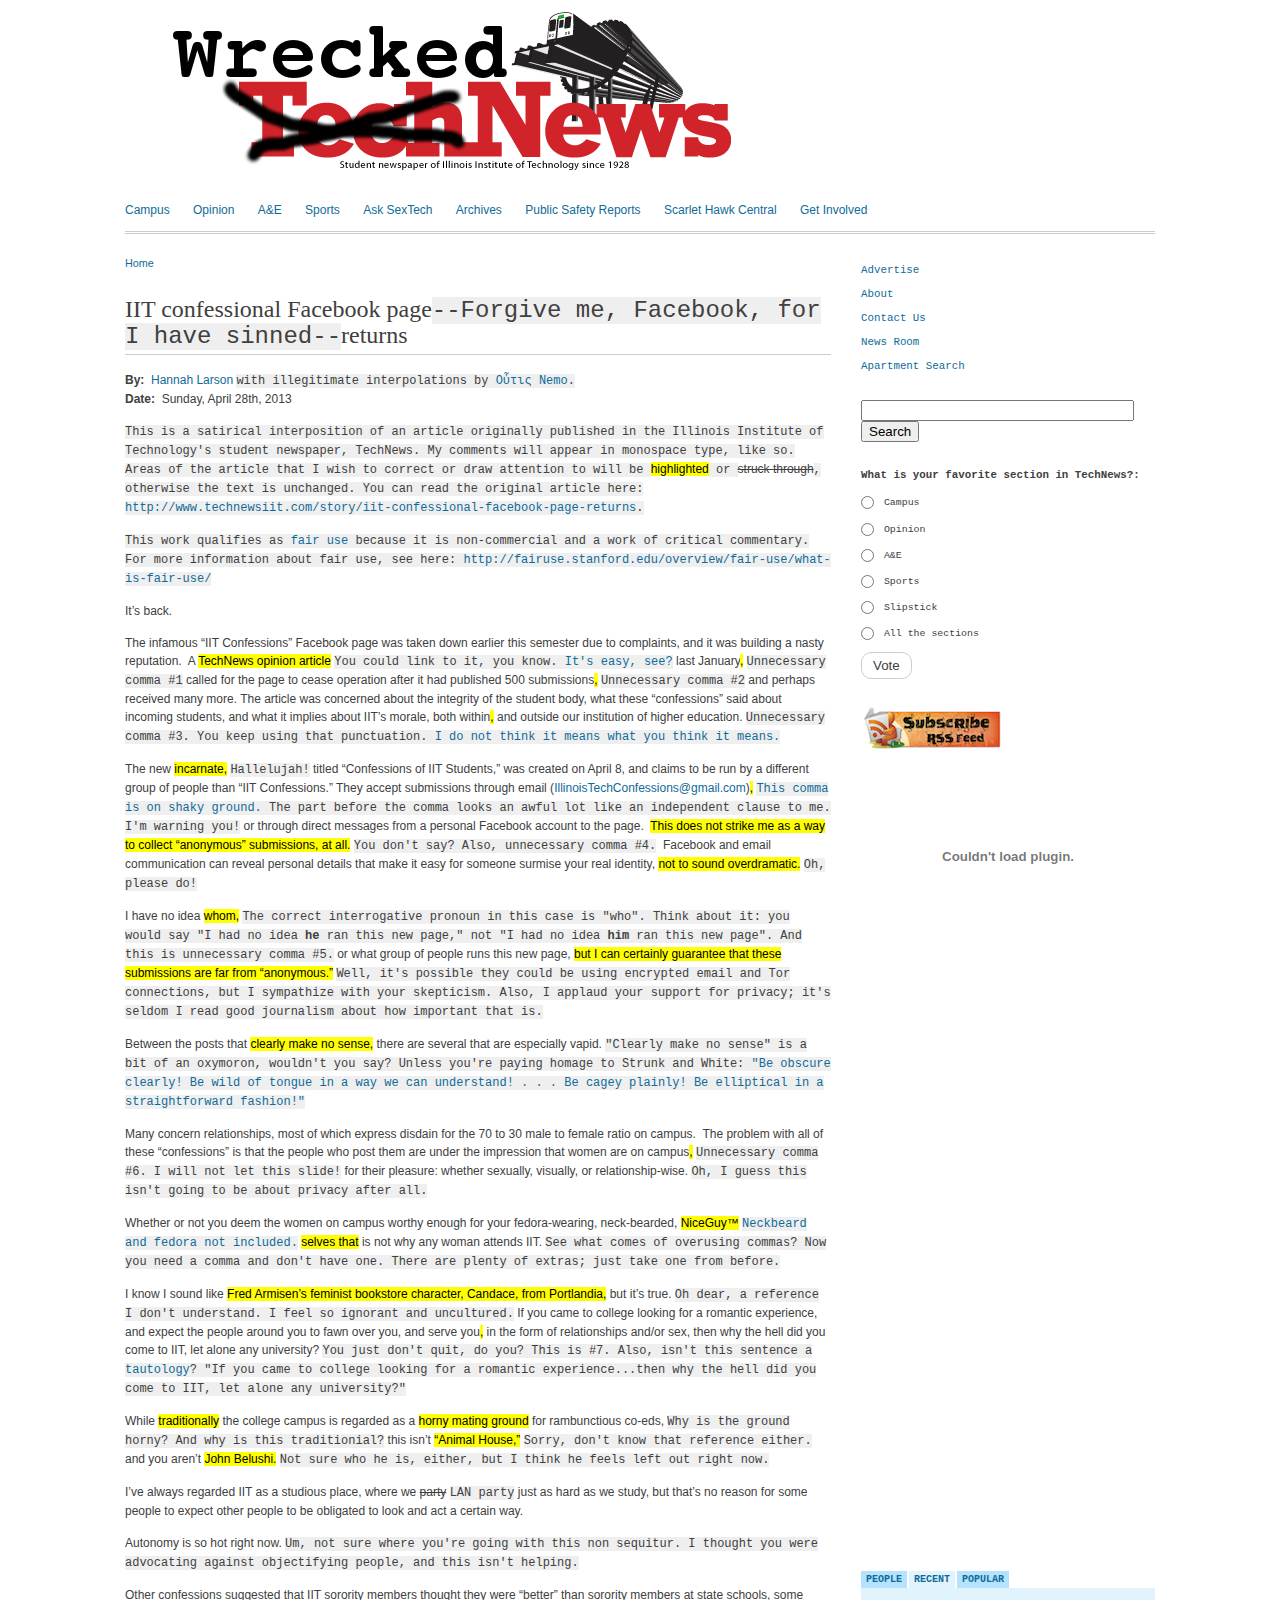
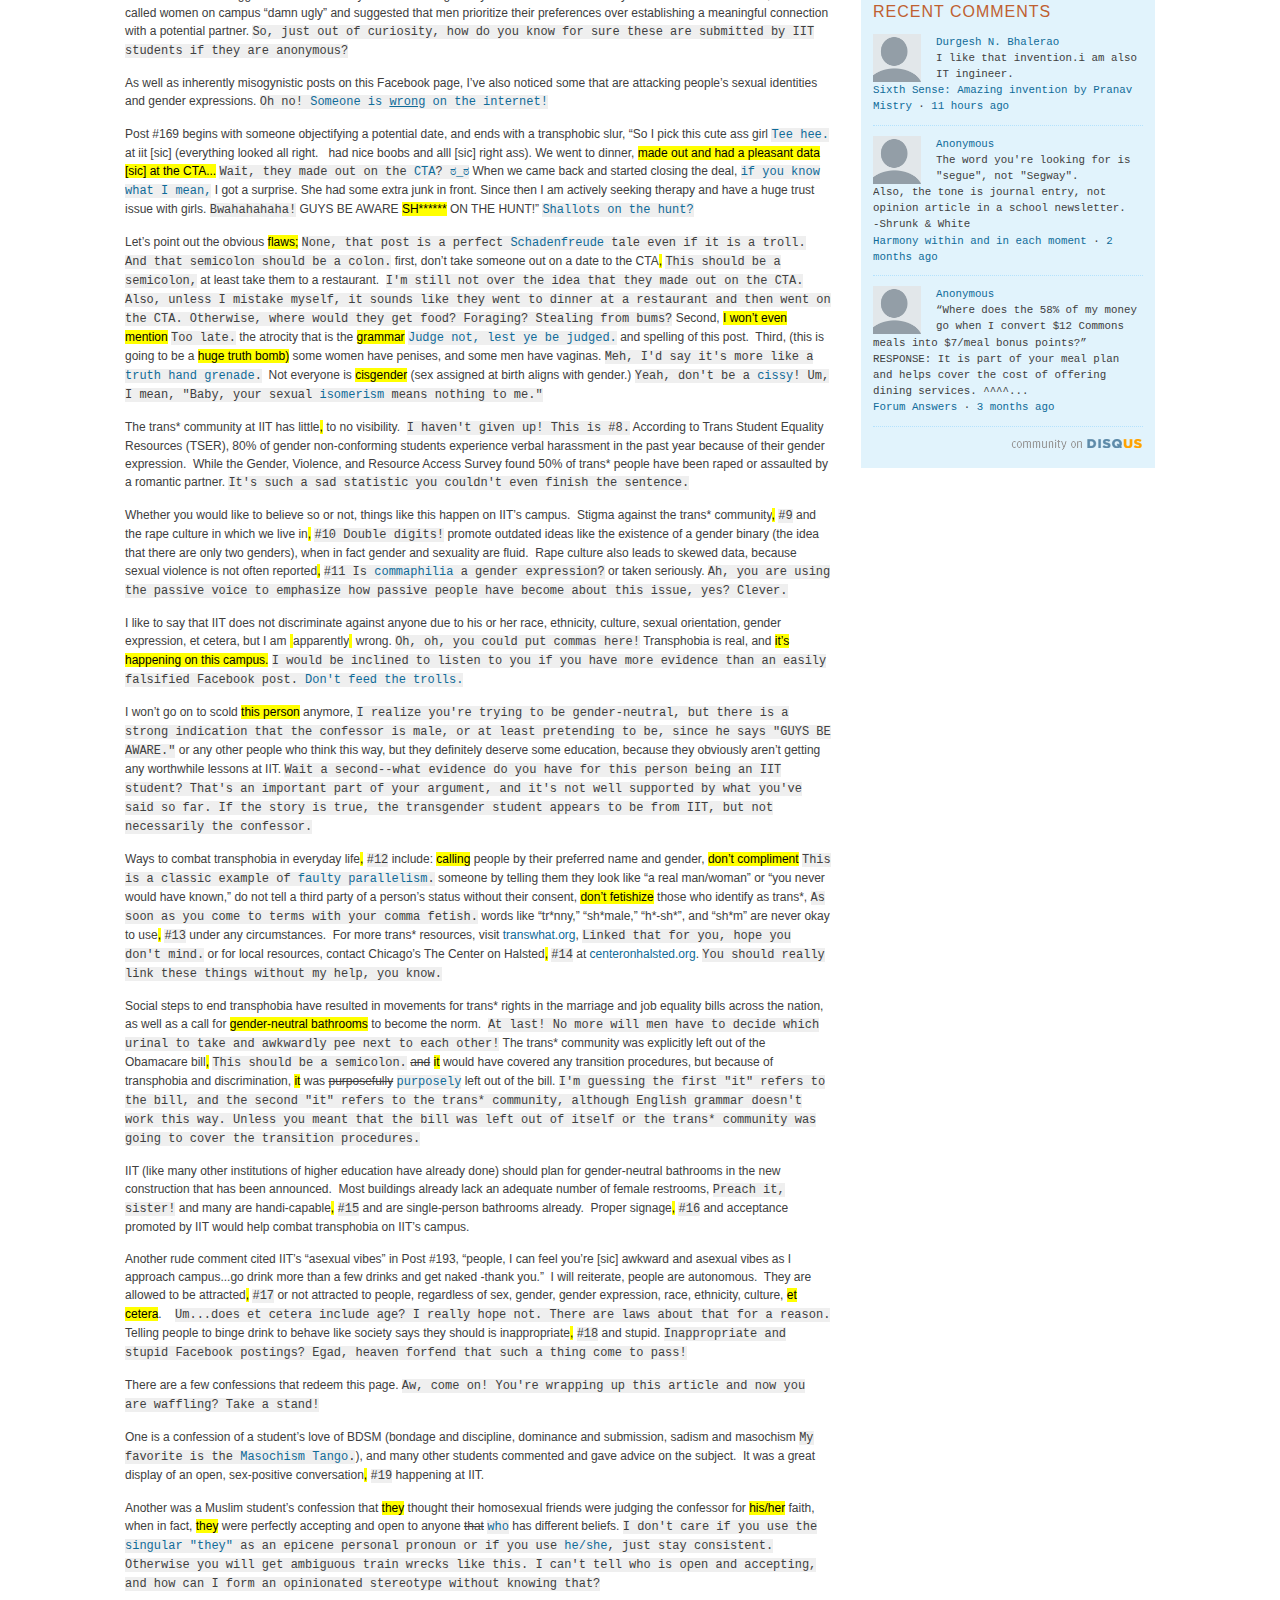
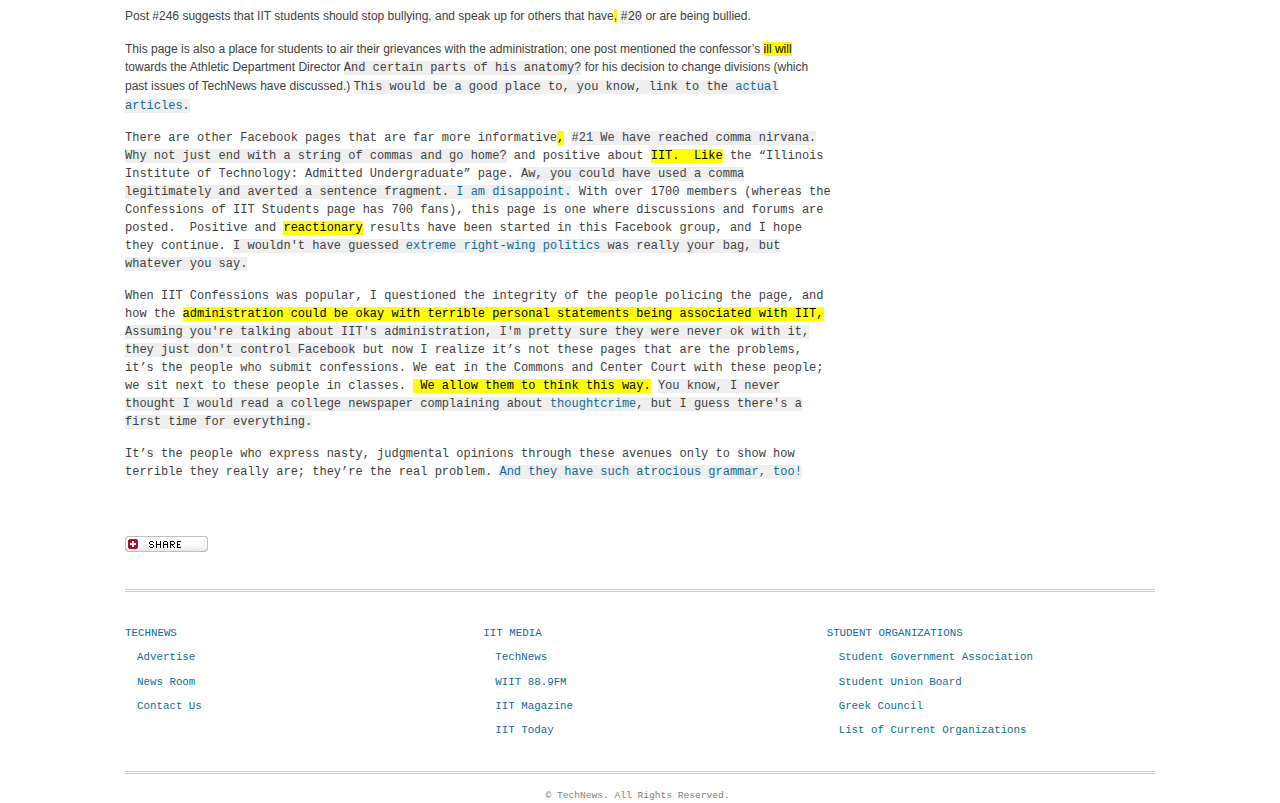
==== commit f2ffb09a: "Fixed some typos." ====
--- a/index.html
+++ b/index.html
@@ -117,7 +117,7 @@
 people runs this new page, <mark>but I can certainly guarantee that these 
 submissions are far from “anonymous.”</mark> <code>Well, it's possible they could be using encrypted email and Tor connections, but I sympathize with your skepticism. Also, I applaud your support for privacy; it's seldom I read good journalism about how important that is.</code></span></p>
 <p class="p1"><span class="s1">Between the posts that <mark>clearly make no sense,</mark> there are several that are especially vapid.
-<code>"Clearly make no sense" is a bit of an oxymoron, wouldn't you say? Unless you're paying homage to Strunk and White: <a href="http://www.npr.org/templates/story/story.php?storyId=103140512">"Be obscure clearly! Be wild of tongue in a way we can understand! . . . Be cagey plainly! Be elliptical in a straightforward fashion!</a></code>
+<code>"Clearly make no sense" is a bit of an oxymoron, wouldn't you say? Unless you're paying homage to Strunk and White: <a href="http://www.npr.org/templates/story/story.php?storyId=103140512">"Be obscure clearly! Be wild of tongue in a way we can understand! . . . Be cagey plainly! Be elliptical in a straightforward fashion!"</a></code>
 </span></p>
 <p class="p1"><span class="s1">Many concern relationships, most of which
  express disdain for the 70 to 30 male to female ratio on campus.&nbsp; 
@@ -151,10 +151,10 @@
 people’s sexual identities and gender expressions. <code>Oh no! <a href="http://xkcd.com/386/">Someone is <u>wrong</u> on the internet!</a></code></span></p>
 <p class="p1"><span class="s1">Post #169 begins with someone 
 objectifying a potential date, and ends with a transphobic slur, “So I 
-pick this cute ass girl <code><a href="http://xkcd.com/37/">Tee hee</a></code> at iit [sic] (everything looked all right. 
+pick this cute ass girl <code><a href="http://xkcd.com/37/">Tee hee.</a></code> at iit [sic] (everything looked all right. 
 &nbsp; had nice boobs and alll [sic] right ass). We went to dinner, <mark>made
  out and had a pleasant data [sic] at the CTA...</mark> <code>Wait, they made out on the <a href="http://www.transitchicago.com/">CTA</a>? <a href="http://knowyourmeme.com/memes/%E0%B2%A0_%E0%B2%A0-look-of-disapproval">ಠ_ಠ</a></code> When we came back and 
-started closing the deal, <code><a href="http://knowyourmeme.com/memes/if-you-know-what-i-mean">If you know what I mean,</a></code> I got a surprise. She had some extra junk in 
+started closing the deal, <code><a href="http://knowyourmeme.com/memes/if-you-know-what-i-mean">if you know what I mean,</a></code> I got a surprise. She had some extra junk in 
 front. Since then I am actively seeking therapy and have a huge trust 
 issue with girls. <code>Bwahahahaha!</code> GUYS BE AWARE <mark>SH******</mark> ON THE HUNT!” <code><a href="shallots-on-the-hunt.jpg">Shallots on the hunt?</a></code></span></p>
 <p class="p1"><span class="s1">Let’s point out the obvious <mark>flaws;</mark> <code>None, that post is a perfect <a href="https://en.wikipedia.org/wiki/Schadenfreude">Schadenfreude</a> tale even if it is a troll. And that semicolon should be a colon.</code> first,
@@ -179,7 +179,7 @@
 violence is not often reported<mark>,</mark> <code>#11 Is <a href="http://books.google.co.in/books?id=c3ETv37GqfcC&lpg=PA69&ots=TrY6J4sLl-&dq=commaphilia%20eats%2C%20shoots%2C%20and%20leaves&pg=PA69#v=onepage&q=commaphilia&f=false">commaphilia</a> a gender expression?</code> or taken seriously. <code>Ah, you are using the passive voice to emphasize how passive people have become about this issue, yes? Clever.</code></span></p>
 <p class="p1"><span class="s1">I like to say that IIT does not 
 discriminate against anyone due to his or her race, ethnicity, culture, 
-sexual orientation, gender expression, et cetera, but I am<mark> </mark>apparently<mark> </mark>wrong.&nbsp;<code>Oh, oh, you could put commas here!</code>
+sexual orientation, gender expression, et cetera, but I am <mark>&nbsp;</mark>apparently<mark>&nbsp;</mark> wrong.&nbsp;<code>Oh, oh, you could put commas here!</code>
 Transphobia is real, and <mark>it’s happening on this campus.</mark> <code>I would be inclined to listen to you if you have more evidence than an easily falsified Facebook post. <a href="http://www.urbandictionary.com/define.php?term=feeding%20the%20trolls&defid=932451">Don't feed the trolls.</a></code></span></p>
 <p class="p1"><span class="s1">I won’t go on to scold <mark>this person</mark> anymore, <code>I realize you're trying to be gender-neutral, but there is a strong indication that the confessor is male, or at least pretending to be, since he says "GUYS BE AWARE."</code>
 or any other people who think this way, but they definitely 
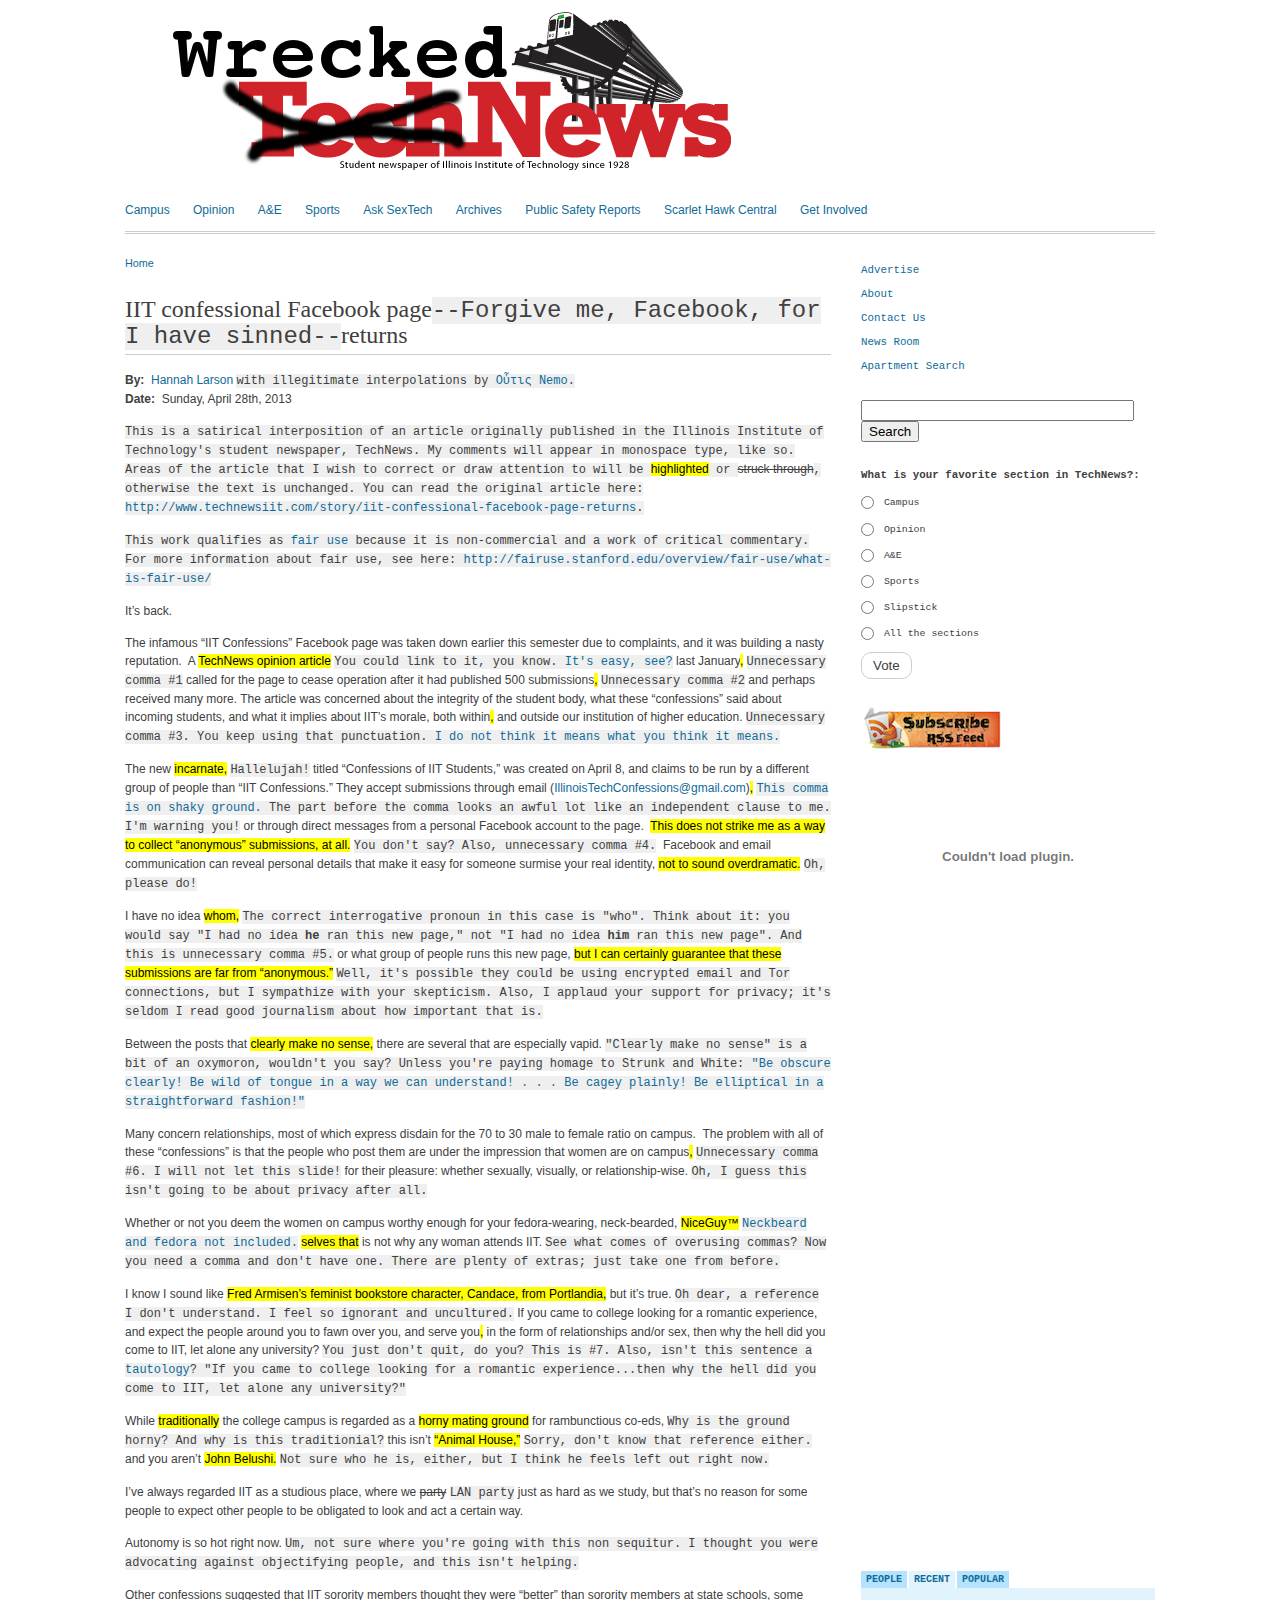
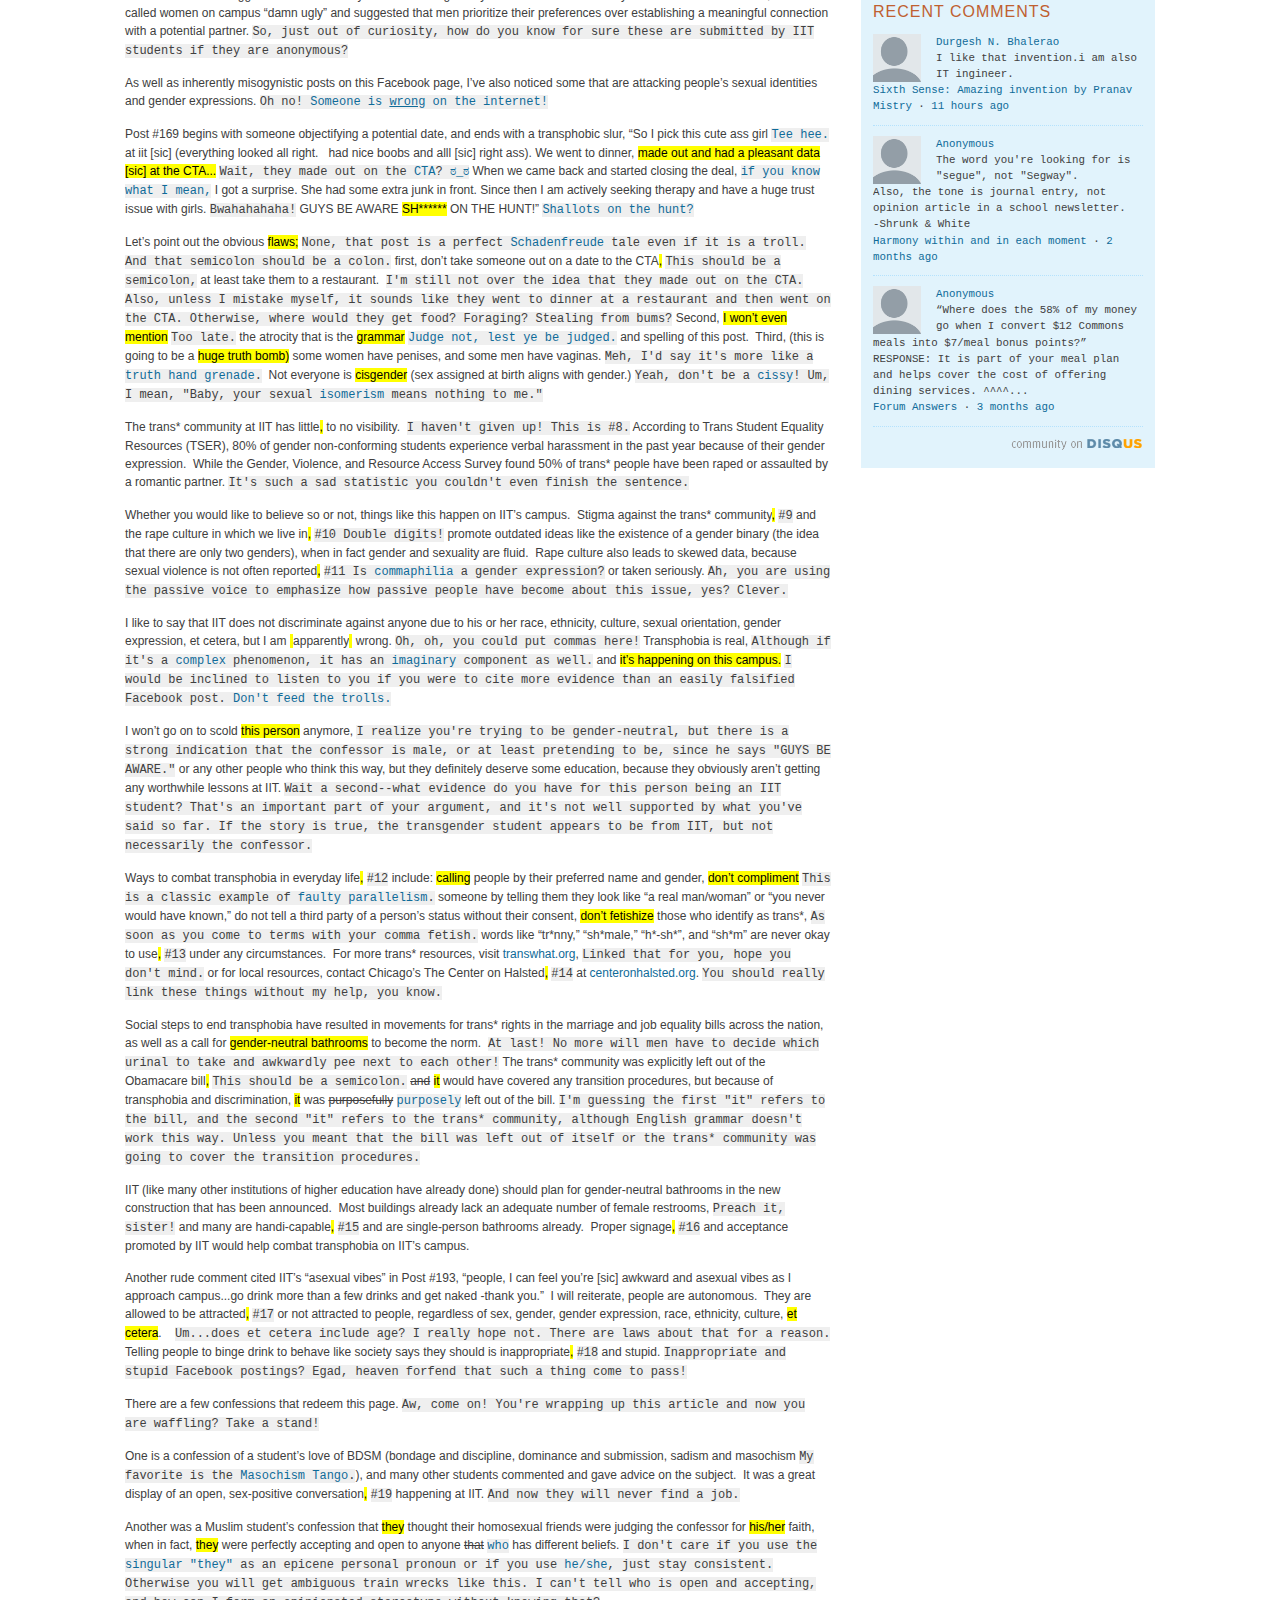
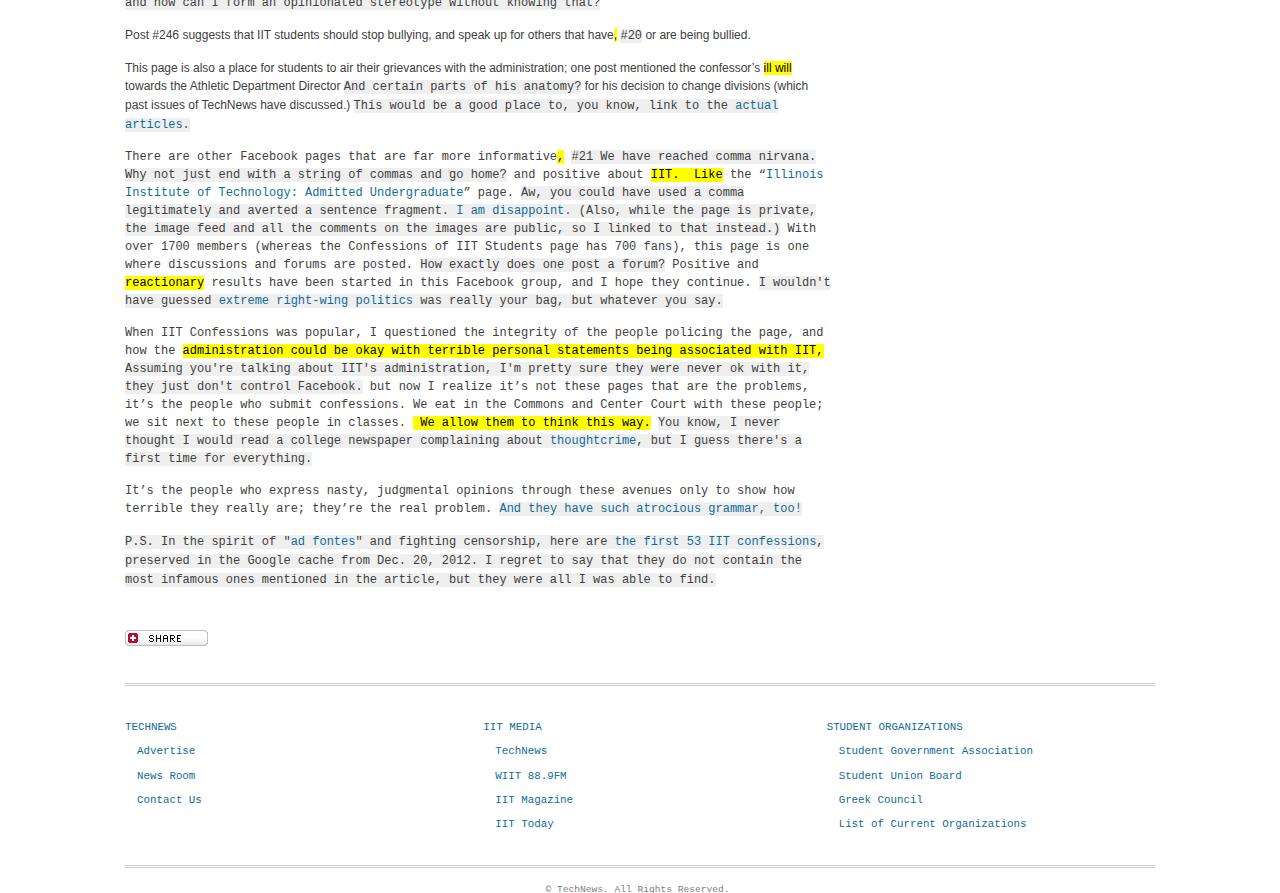
==== commit 6c91963d: "Added the cache of the IIT Confession page." ====
--- a/index.html
+++ b/index.html
@@ -180,7 +180,7 @@
 <p class="p1"><span class="s1">I like to say that IIT does not 
 discriminate against anyone due to his or her race, ethnicity, culture, 
 sexual orientation, gender expression, et cetera, but I am <mark>&nbsp;</mark>apparently<mark>&nbsp;</mark> wrong.&nbsp;<code>Oh, oh, you could put commas here!</code>
-Transphobia is real, and <mark>it’s happening on this campus.</mark> <code>I would be inclined to listen to you if you have more evidence than an easily falsified Facebook post. <a href="http://www.urbandictionary.com/define.php?term=feeding%20the%20trolls&defid=932451">Don't feed the trolls.</a></code></span></p>
+Transphobia is real, <code>Although if it's a <a href="https://en.wikipedia.org/wiki/Complex_number">complex</a> phenomenon, it has an <a href="https://en.wikipedia.org/wiki/Imaginary_unit">imaginary</a> component as well.</code> and <mark>it’s happening on this campus.</mark> <code>I would be inclined to listen to you if you were to cite more evidence than an easily falsified Facebook post. <a href="http://www.urbandictionary.com/define.php?term=feeding%20the%20trolls&defid=932451">Don't feed the trolls.</a></code></span></p>
 <p class="p1"><span class="s1">I won’t go on to scold <mark>this person</mark> anymore, <code>I realize you're trying to be gender-neutral, but there is a strong indication that the confessor is male, or at least pretending to be, since he says "GUYS BE AWARE."</code>
 or any other people who think this way, but they definitely 
 deserve some education, because they obviously aren’t getting any 
@@ -220,8 +220,9 @@
 <p class="p1"><span class="s1">One is a confession of a student’s love 
 of BDSM (bondage and discipline, dominance and submission, sadism and 
 masochism <code>My favorite is the <a href="http://www.youtube.com/watch?v=TytGOeiW0aE">Masochism Tango</a>.</code>), and many other students commented and gave advice on the 
-subject.&nbsp; It was a great display of an open, sex-positive 
-conversation<mark>,</mark> <code>#19</code> happening at IIT. </span></p>
+subject.&nbsp;
+It was a great display of an open, sex-positive 
+conversation<mark>,</mark> <code>#19</code> happening at IIT. <code>And now they will never find a job.</code></span></p>
 <p class="p1"><span class="s1">Another was a Muslim student’s confession
  that <mark>they</mark> thought their homosexual friends were judging the confessor 
 for <mark>his/her</mark> faith, when in fact, <mark>they</mark> were perfectly accepting and open 
@@ -233,16 +234,16 @@
 decision to change divisions (which past issues of TechNews have 
 discussed.) <code>This would be a good place to, you know, link to the <a href="http://www.technewsiit.com/story/president-provost-open-forum">actual</a> <a href="http://technewsiit.com/story/president-provost-forum-focuses-budgetary-concerns">articles</a>.</span></p>
 <p class="p1"><span class="s1">There are other Facebook pages that are 
-far more informative<mark>,</mark> <code>#21 We have reached comma nirvana. Why not just end with a string of commas and go home?</code> and positive about <mark>IIT.&nbsp; Like</mark>  the “Illinois 
-Institute of Technology: Admitted Undergraduate” page.&nbsp;<code>Aw, you could have used a comma legitimately and averted a sentence fragment. <a href="http://knowyourmeme.com/memes/son-i-am-disappoint">I am disappoint.</a></code> With over 
+far more informative<mark>,</mark> <code>#21 We have reached comma nirvana. Why not just end with a string of commas and go home?</code> and positive about <mark>IIT.&nbsp; Like</mark>  the “<a href="https://www.facebook.com/media/set/?set=o.177577782278470&type=3">Illinois 
+Institute of Technology: Admitted Undergraduate</a>” page.&nbsp;<code>Aw, you could have used a comma legitimately and averted a sentence fragment. <a href="http://knowyourmeme.com/memes/son-i-am-disappoint">I am disappoint.</a> (Also, while the page is private, the image feed and all the comments on the images are public, so I linked to that instead.)</code> With over 
 1700 members (whereas the Confessions of IIT Students page has 700 
-fans), this page is one where discussions and forums are posted.&nbsp; 
+fans), this page is one where discussions and forums are posted.&nbsp;<code>How exactly does one post a forum?</code> 
 Positive and <mark>reactionary</mark> results have been started in this Facebook 
 group, and I hope they continue. <code>I wouldn't have guessed <a href="http://www.wordnik.com/words/reactionary">extreme right-wing politics</a> was really your bag, but whatever you say.</code></span></p>
 <p class="p1"><span class="s1">When IIT Confessions was popular, I 
 questioned the integrity of the people policing the page, and how the 
 <mark>administration could be okay with  terrible personal statements being 
-associated with IIT,</mark> <code>Assuming you're talking about IIT's administration, I'm pretty sure they were never ok with it, they just don't control Facebook</code>
+associated with IIT,</mark> <code>Assuming you're talking about IIT's administration, I'm pretty sure they were never ok with it, they just don't control Facebook.</code>
 but now I realize it’s not these pages that are the
  problems, it’s the people who submit confessions. </span>We eat in the 
 Commons and Center Court with these people; we sit next to these people 
@@ -250,6 +251,7 @@
 <p class="p1"><span class="s1">It’s the people who express nasty, 
 judgmental opinions through these avenues only to show how terrible they
  really are; they’re the real problem. <code><a href="http://www.chesterton.org/discover-chesterton/frequently-asked-questions/wrong-with-world/">And they have such atrocious grammar, too!</a></code></span></p>
+<code>P.S. In the spirit of "<a href="https://en.wikipedia.org/wiki/Ad_fontes">ad fontes</a>" and fighting censorship, here are <a href="./IIT Confessions | Facebook.html">the first 53 IIT confessions</a>, preserved in the Google cache from Dec. 20, 2012. I regret to say that they do not contain the most infamous ones mentioned in the article, but they were all I was able to find.</code>
 <div><span class="s1"><br></span></div><!-- google_ad_section_end -->  </div>
 
   <div class="links-wrapper">
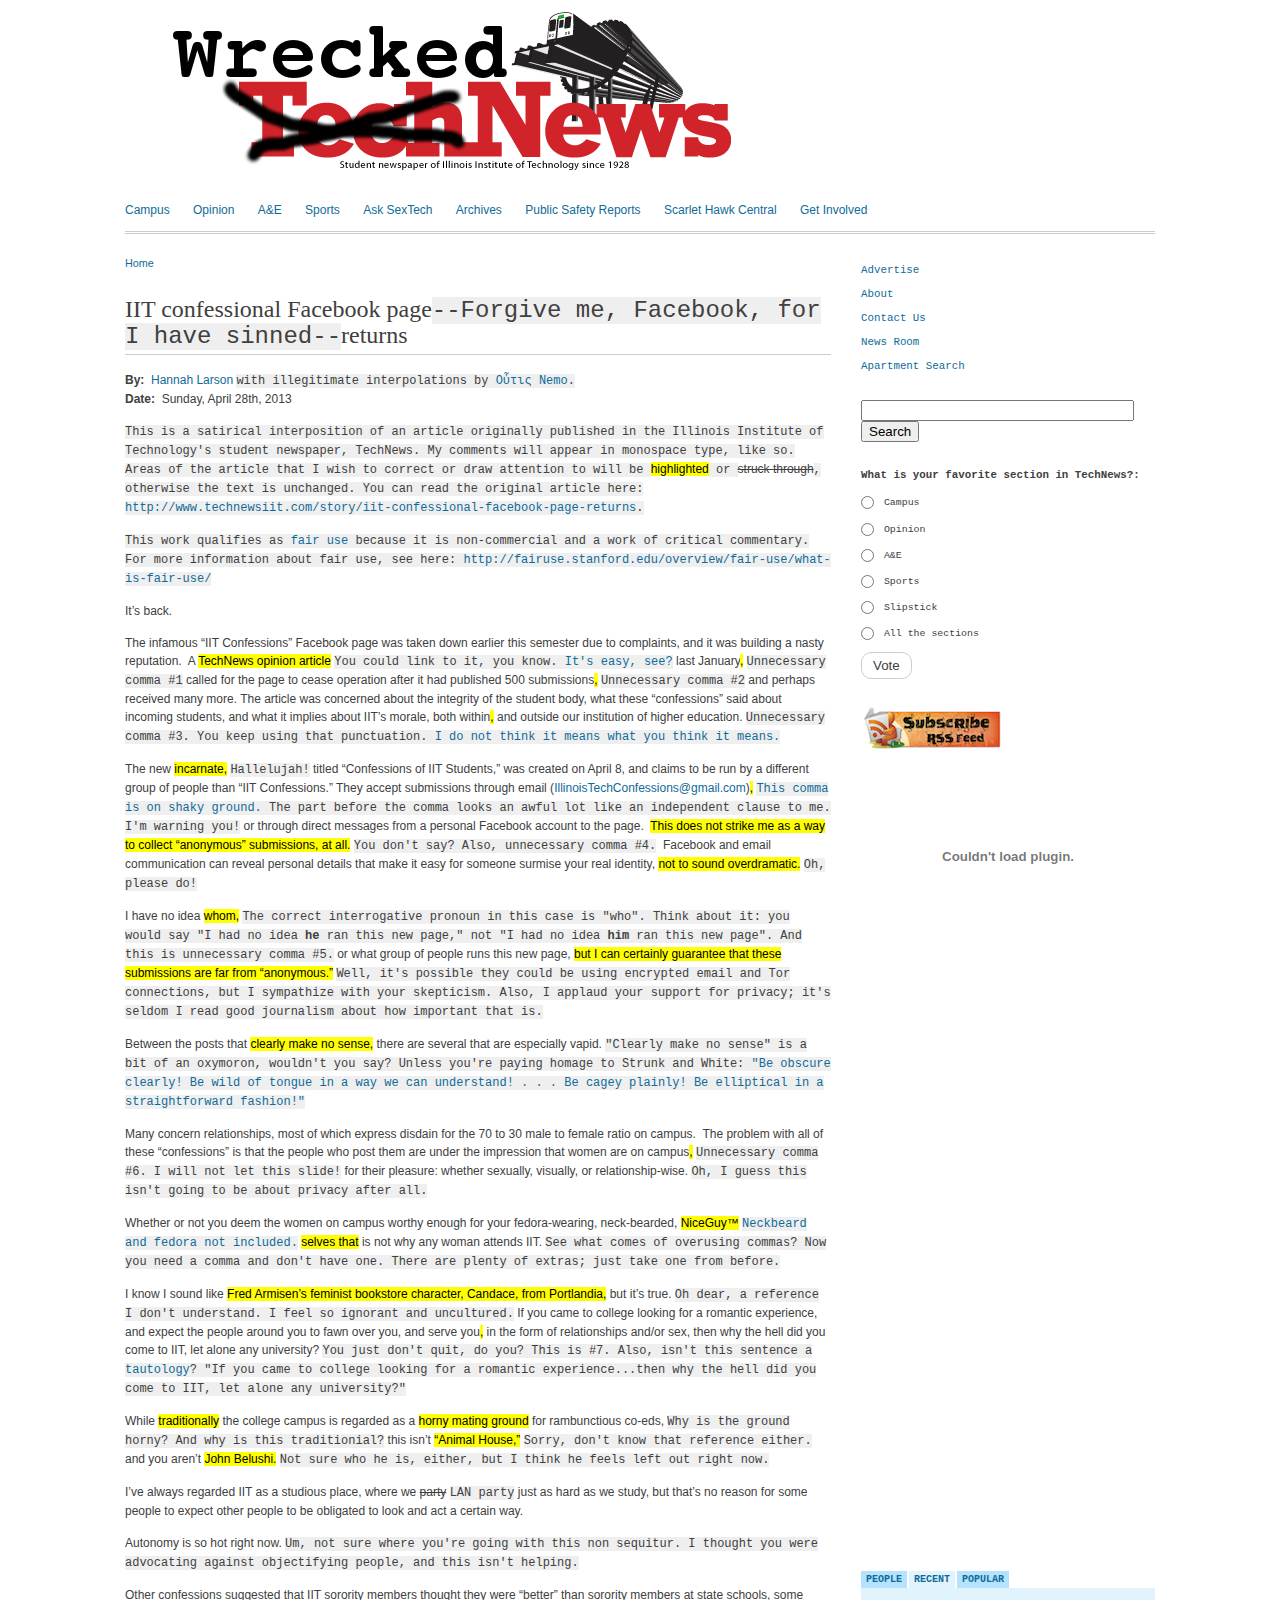
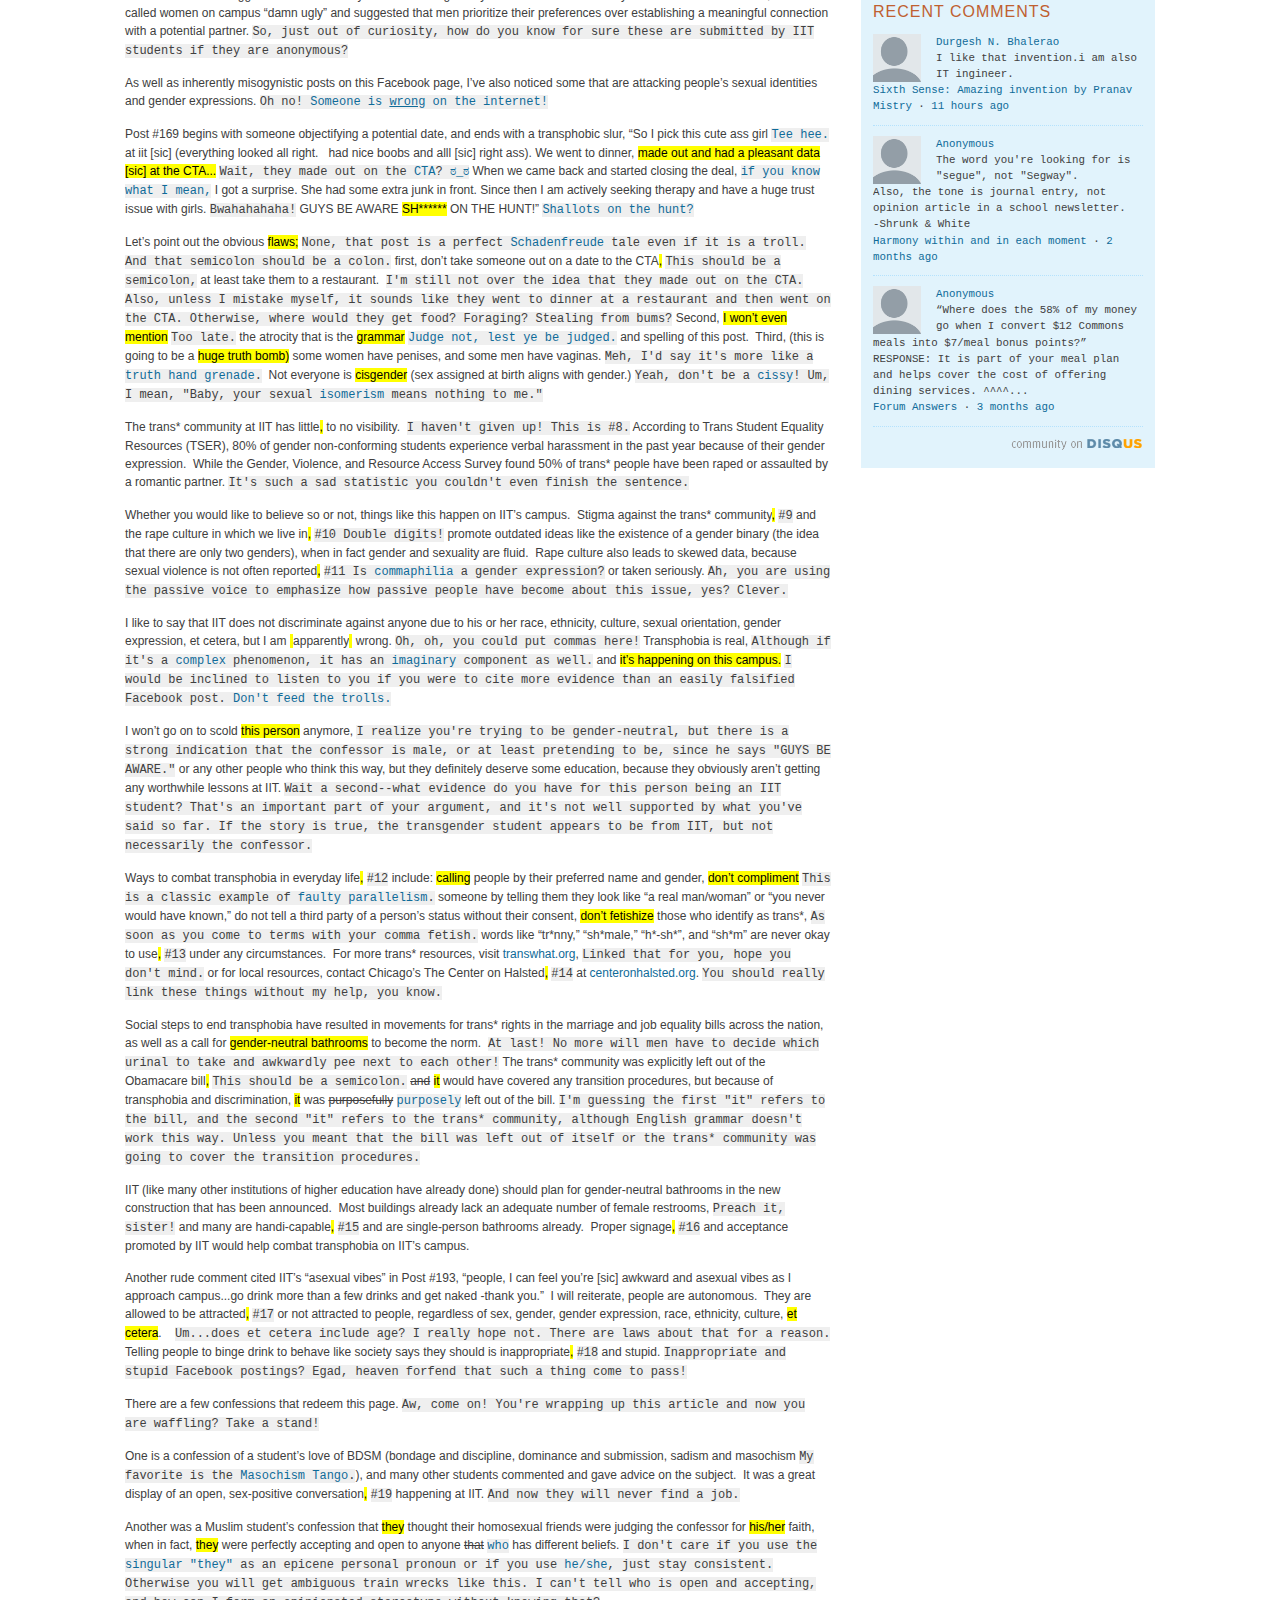
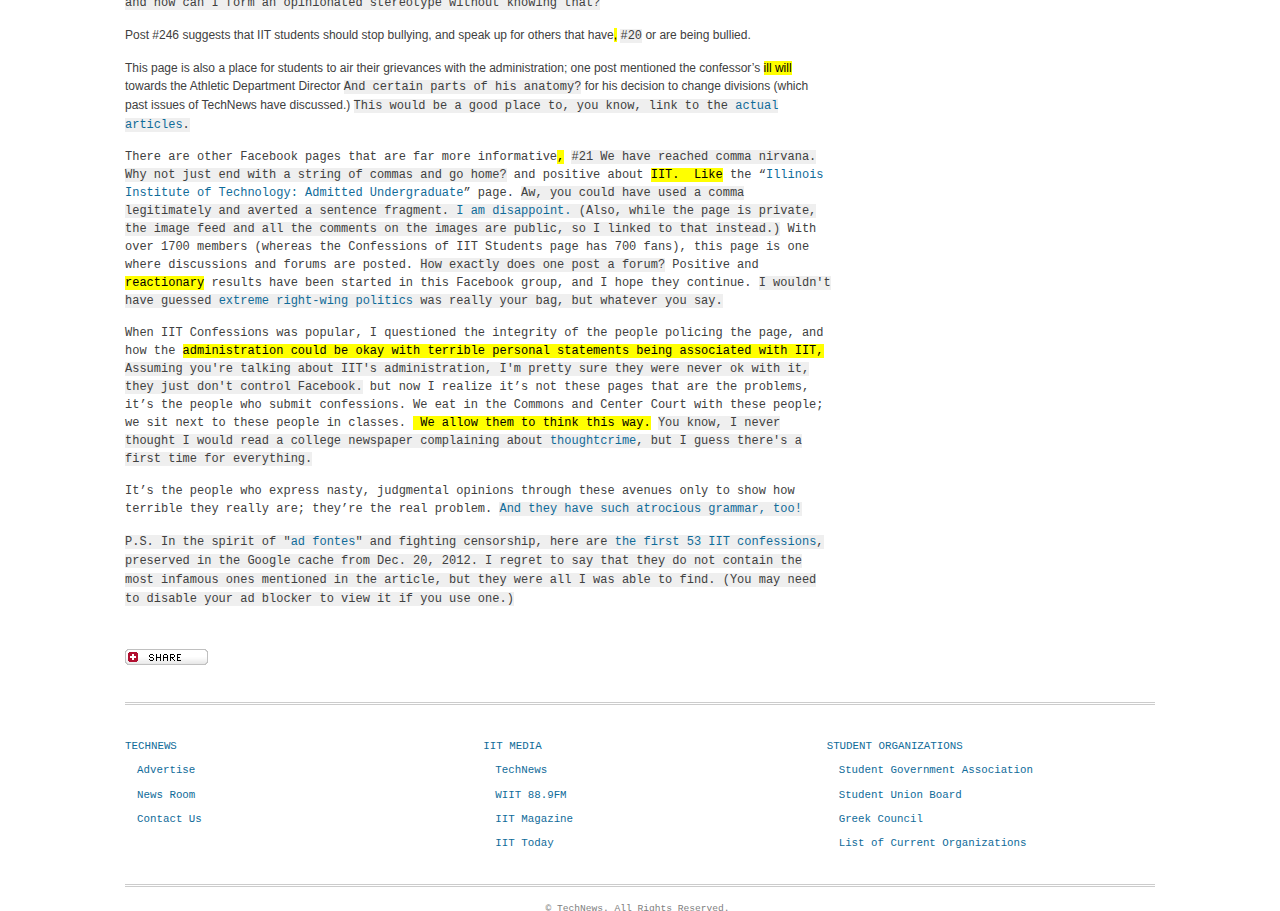
==== commit 24189340: "Noticed that AdBlock plus blocks the google cache page, so added a warning about that." ====
--- a/index.html
+++ b/index.html
@@ -251,7 +251,7 @@
 <p class="p1"><span class="s1">It’s the people who express nasty, 
 judgmental opinions through these avenues only to show how terrible they
  really are; they’re the real problem. <code><a href="http://www.chesterton.org/discover-chesterton/frequently-asked-questions/wrong-with-world/">And they have such atrocious grammar, too!</a></code></span></p>
-<code>P.S. In the spirit of "<a href="https://en.wikipedia.org/wiki/Ad_fontes">ad fontes</a>" and fighting censorship, here are <a href="./IIT Confessions | Facebook.html">the first 53 IIT confessions</a>, preserved in the Google cache from Dec. 20, 2012. I regret to say that they do not contain the most infamous ones mentioned in the article, but they were all I was able to find.</code>
+<code>P.S. In the spirit of "<a href="https://en.wikipedia.org/wiki/Ad_fontes">ad fontes</a>" and fighting censorship, here are <a href="IIT_Confessions_Facebook.html">the first 53 IIT confessions</a>, preserved in the Google cache from Dec. 20, 2012. I regret to say that they do not contain the most infamous ones mentioned in the article, but they were all I was able to find. (You may need to disable your ad blocker to view it if you use one.)</code>
 <div><span class="s1"><br></span></div><!-- google_ad_section_end -->  </div>
 
   <div class="links-wrapper">
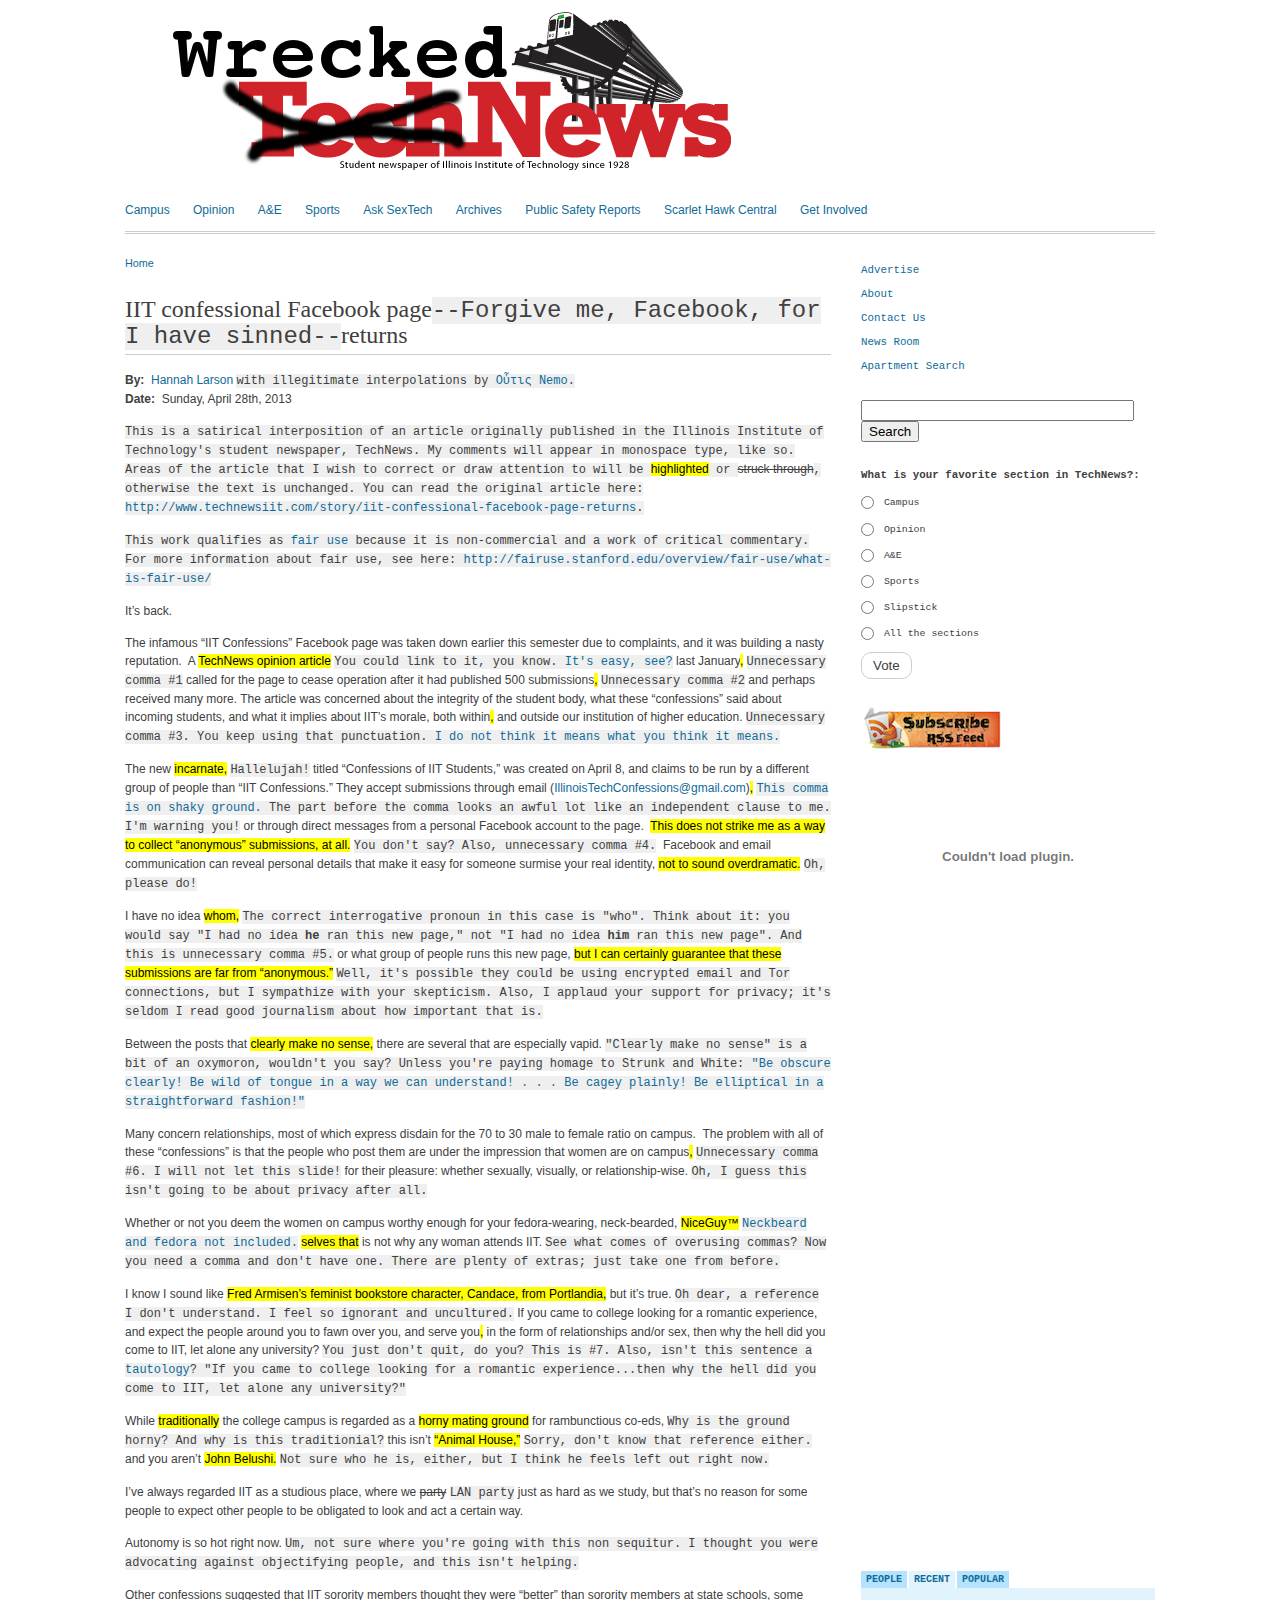
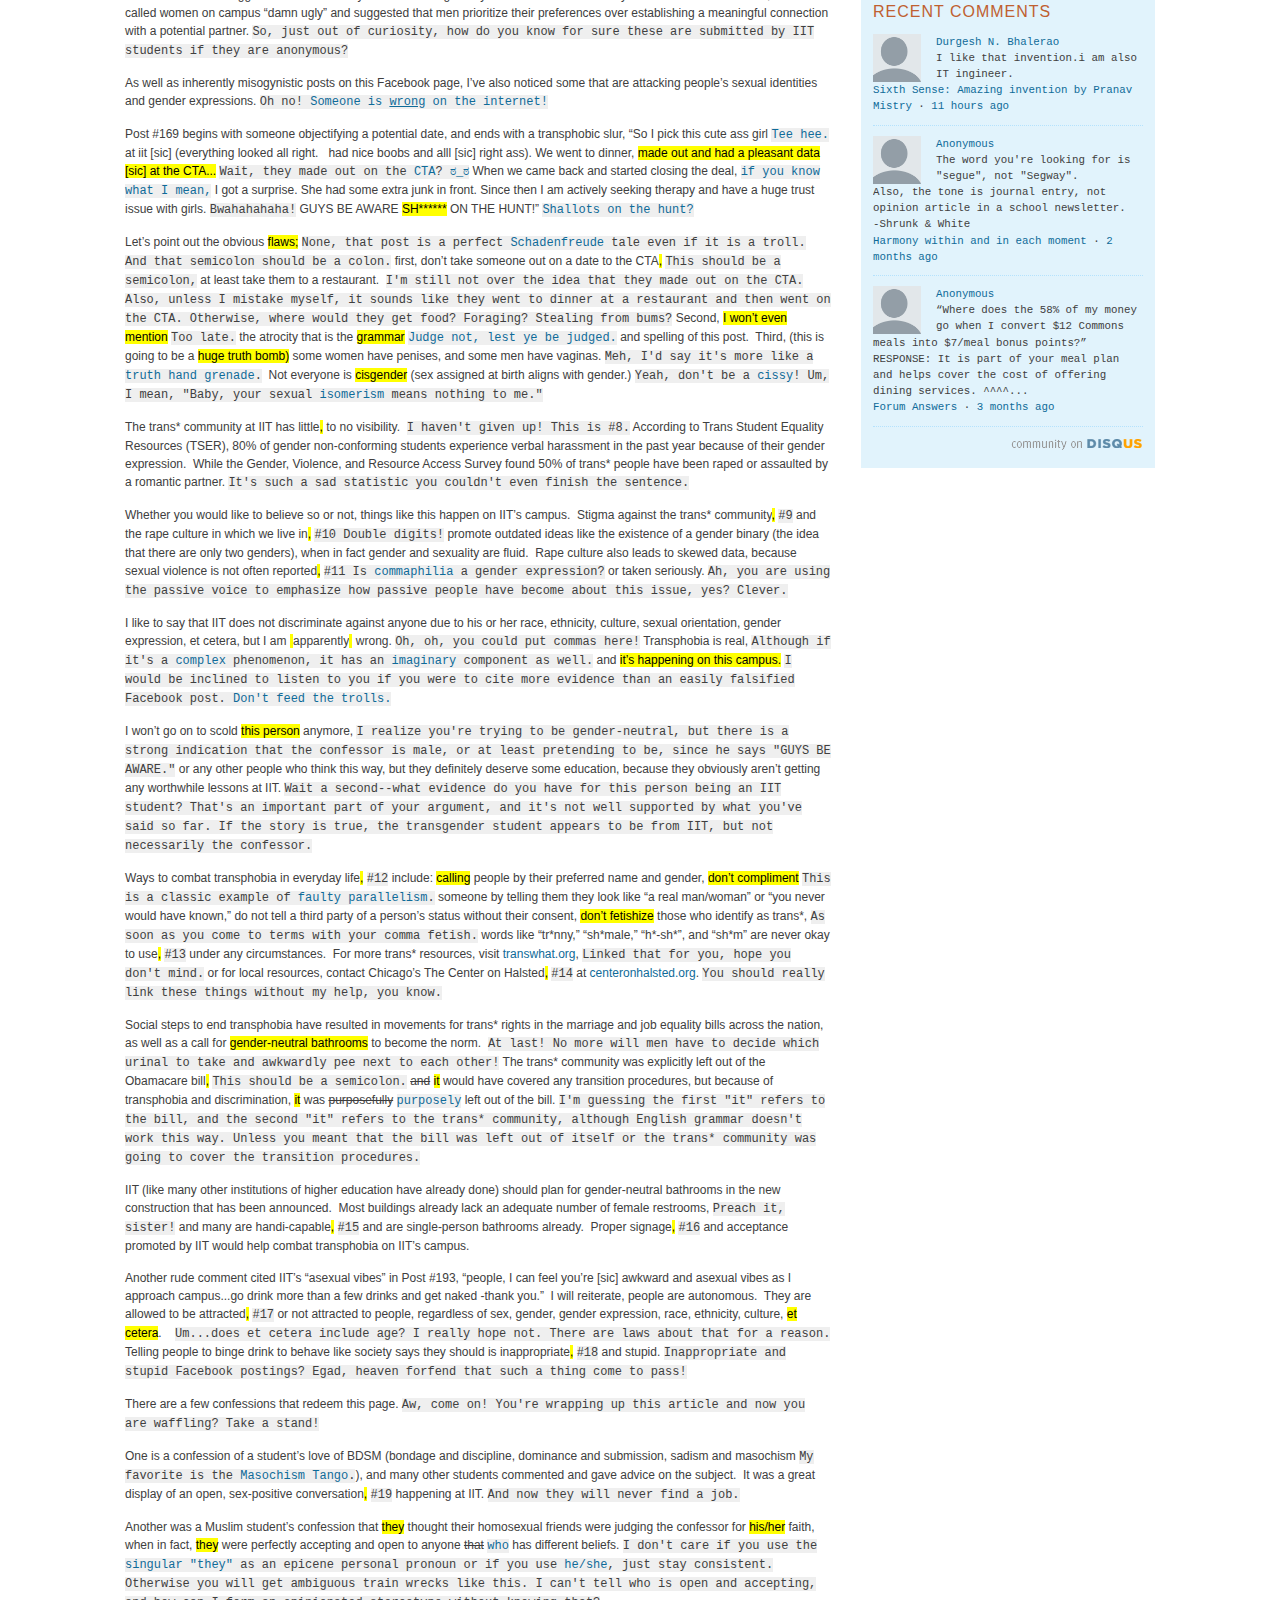
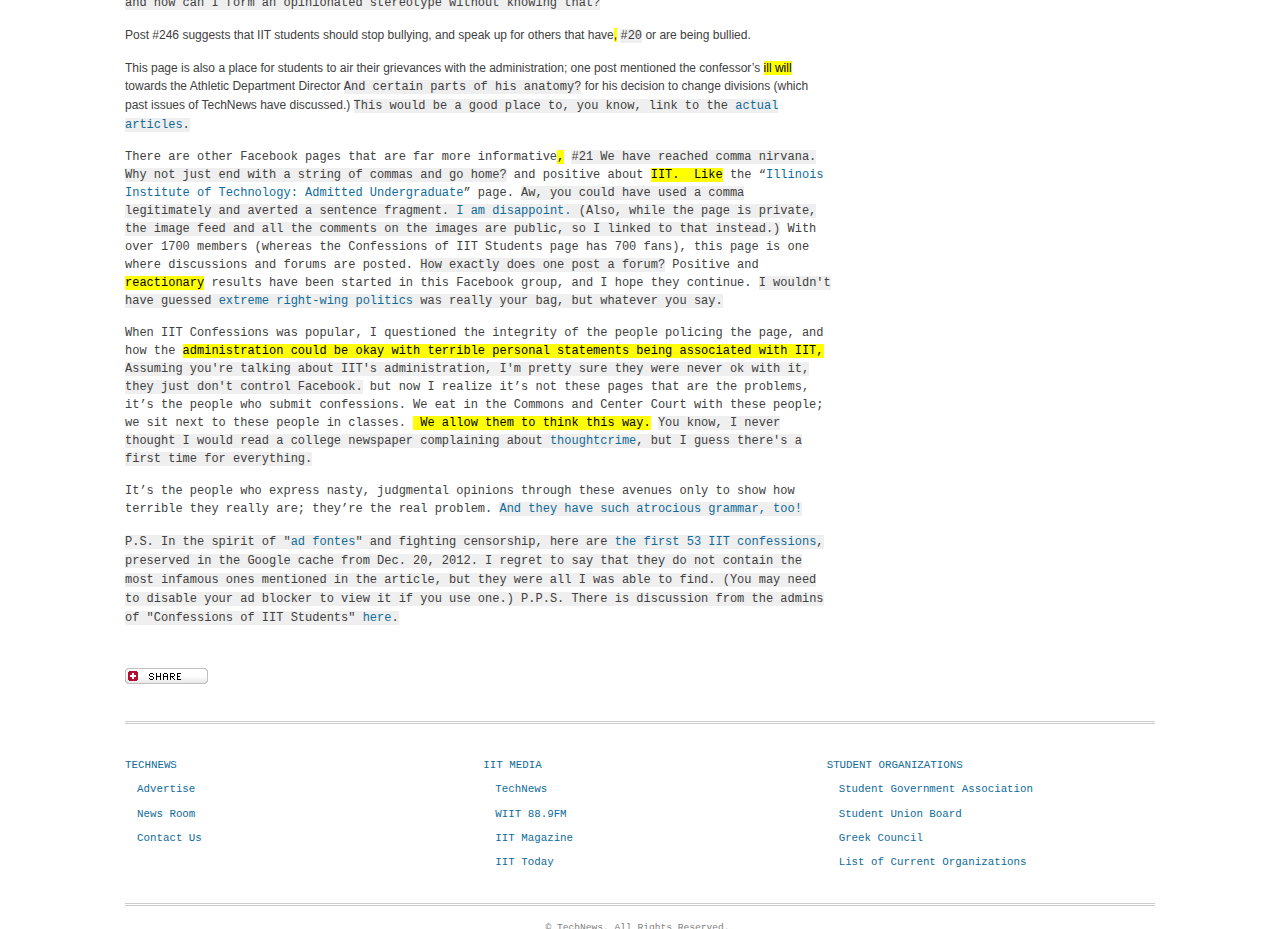
==== commit 995f785e: "Added link." ====
--- a/index.html
+++ b/index.html
@@ -252,6 +252,7 @@
 judgmental opinions through these avenues only to show how terrible they
  really are; they’re the real problem. <code><a href="http://www.chesterton.org/discover-chesterton/frequently-asked-questions/wrong-with-world/">And they have such atrocious grammar, too!</a></code></span></p>
 <code>P.S. In the spirit of "<a href="https://en.wikipedia.org/wiki/Ad_fontes">ad fontes</a>" and fighting censorship, here are <a href="IIT_Confessions_Facebook.html">the first 53 IIT confessions</a>, preserved in the Google cache from Dec. 20, 2012. I regret to say that they do not contain the most infamous ones mentioned in the article, but they were all I was able to find. (You may need to disable your ad blocker to view it if you use one.)</code>
+<code>P.P.S. There is discussion from the admins of "Confessions of IIT Students" <a href="https://www.facebook.com/IllinoisTechAnonymous/posts/2934083908165">here</a>.</code>
 <div><span class="s1"><br></span></div><!-- google_ad_section_end -->  </div>
 
   <div class="links-wrapper">
